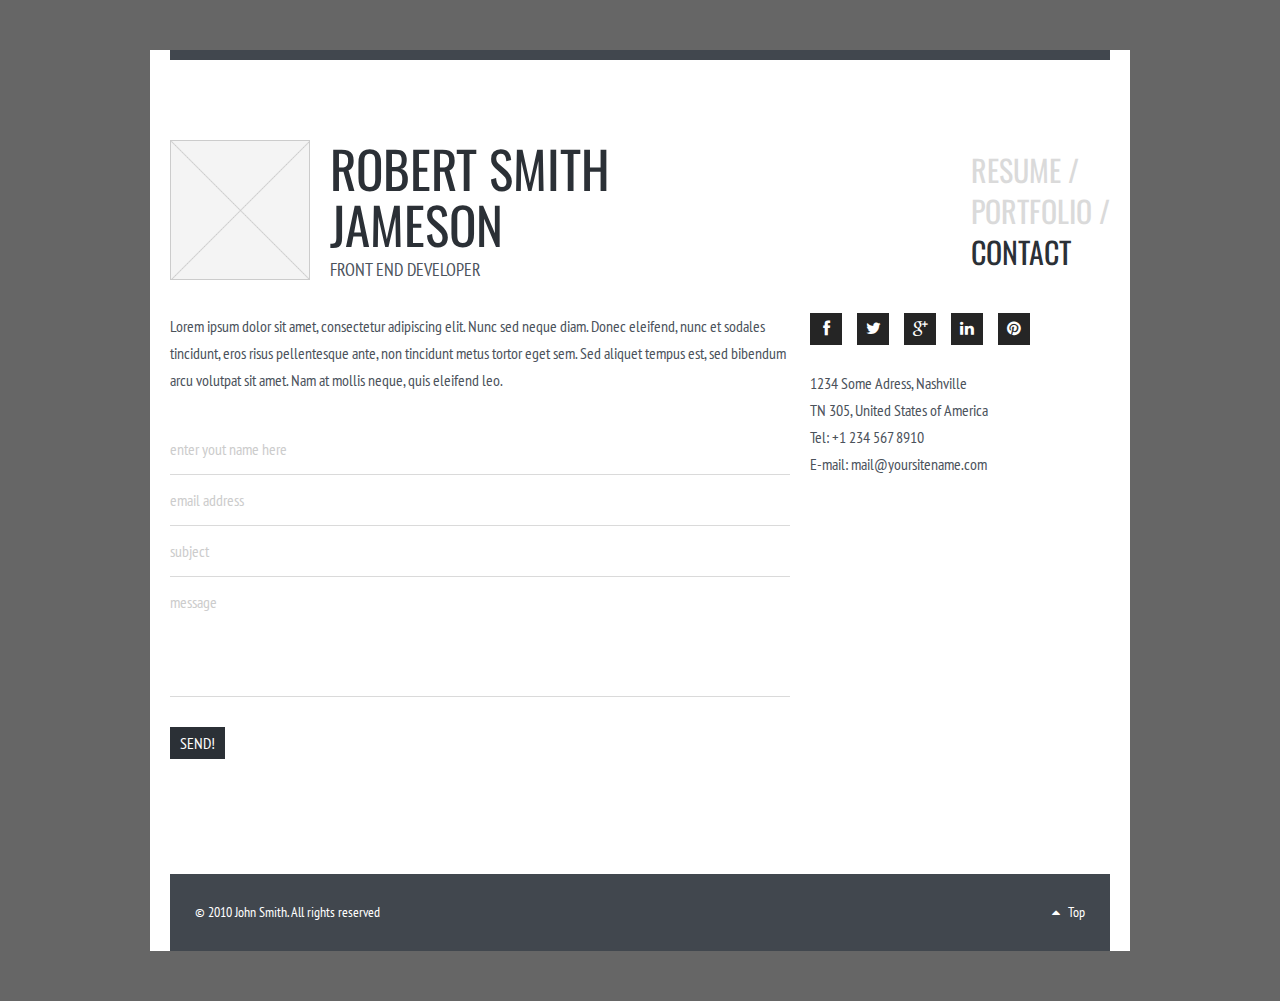
==== contact.html @ 9da86551 "initial" ====
<!DOCTYPE html>
<html class="no-js">
<head>

	<meta charset="utf-8">
    <meta name="viewport" content="width=device-width, initial-scale=1, maximum-scale=1, user-scalable=0"/> 
	<meta http-equiv="X-UA-Compatible" content="IE=edge,chrome=1,requiresActiveX=true">
    
    
	<title> Robert Smith Jameson :: Contact </title>
	<meta name="description" content=" add description  ... ">
    
    <!-- /// Favicons ////////  -->
    <link rel="apple-touch-icon-precomposed" sizes="144x144" href="apple-touch-icon-144-precomposed.png">
    <link rel="shortcut icon" href="favicon.png">


	<!-- /// Template CSS ////////  -->
    <link rel="stylesheet" href="_layout/css/base.css">
    <link rel="stylesheet" href="_layout/css/grid.css">
    <link rel="stylesheet" href="_layout/css/elements.css">
    <link rel="stylesheet" href="_layout/css/layout.css">

	<!-- /// JS Plugins CSS ////////  -->
    <link rel="stylesheet" href="_layout/js/bxslider/jquery.bxslider.css">
    <link rel="stylesheet" href="_layout/js/magnificpopup/magnific-popup.css">
    
    <!-- /// Skin CSS ////////  -->
    <!-- <link rel="stylesheet" href="_layout/css/skins/default.css"> -->
    <!-- <link rel="stylesheet" href="_layout/css/skins/blue.css"> -->
    <!-- <link rel="stylesheet" href="_layout/css/skins/green.css"> -->
    <!-- <link rel="stylesheet" href="_layout/css/skins/orange.css"> -->
    <!-- <link rel="stylesheet" href="_layout/css/skins/purple.css"> -->
    <!-- <link rel="stylesheet" href="_layout/css/skins/red.css"> -->
    
    <!-- /// Google Fonts ////////  -->
    <link rel="stylesheet" href="http://fonts.googleapis.com/css?family=Open+Sans:300,400,600,700">
    <link rel="stylesheet" href="http://fonts.googleapis.com/css?family=Oswald:400,300,700">
    <link rel="stylesheet" href="http://fonts.googleapis.com/css?family=PT+Sans+Narrow:400,700">
    
    <!-- /// FontAwesome Icons 4.0.3 ////////  -->
	<link rel="stylesheet" href="_layout/css/fontawesome/font-awesome.min.css">
    

    <!-- /// Modernizr ////////  -->
    <script src="_layout/js/modernizr-2.6.2.min.js"></script>
 
</head>
<body>

	
	
    <noscript>
    	<p class="javascript-required"> 
        	You seem to have Javascript disabled. 
            This website needs javascript in order to function properly.
		</p>
    </noscript>
    	
	<!--[if lte IE 8]>
        <p class="browser-update">
        	You are using an <strong>outdated</strong> browser. Please 
        	<a href="http://windows.microsoft.com/en-us/internet-explorer/download-ie">upgrade your browser</a> 
            to improve your experience.
		</p>
    <![endif]-->
 
	<div id="wrap">
	
		<div id="header">
        
		<!-- /// HEADER  //////////////////////////////////////////////////////////////////////////////////////////////////////////// -->				                	
            
            <div class="row cv-section">
                <div class="span6">
                    
                    <div class="cv-section-title">
                        
                        <img src="_content/140x140.png" alt="">
                        
                        <h1>Robert Smith Jameson</h1>
                        <p>Front End Developer</p>
                        
                    </div><!-- end .cv-section-title -->
                    
                </div><!-- end .span6 -->
                <div class="span6">
                    
                    <div class="cv-item">
                        
                        <!-- // Menu // -->
                        <ul class="menu">
                            <li>
                                <a href="index.html">Resume /</a>
                            </li>
                            <li>
                                <a href="portfolio.html">Portfolio /</a>
                            </li>
                            <li class="current">
                                <a href="contact.html">Contact</a>
                            </li>
                        </ul>
                        
                    </div><!-- end .cv-item -->
                    
                </div><!-- end .span6 -->
            </div><!-- end .cv-section -->		

		<!-- //////////////////////////////////////////////////////////////////////////////////////////////////////////////////////// -->

		</div><!-- end #header -->
		<div id="content">
		
		<!-- /// CONTENT  /////////////////////////////////////////////////////////////////////////////////////////////////////////// -->

			<div class="row cv-section">
            	<div class="span8">
                	
                    <p>Lorem ipsum dolor sit amet, consectetur adipiscing elit. Nunc sed neque diam. Donec eleifend, nunc et sodales 
                    tincidunt, eros risus pellentesque ante, non tincidunt metus tortor eget sem. Sed aliquet tempus est, sed bibendum 
                    arcu volutpat sit amet. Nam at mollis neque, quis eleifend leo.</p>
                    
                    <form class="fixed" id="contact-form"  name="contact-form" method="post" action="_layout/php/send.php"> 
                        <fieldset>
                            
                            <div id="formstatus"></div>
                                    
                            <input class="span8" id="name" type="text" name="name" value="" placeholder="enter yout name here">
                        
                            <input class="span8" id="email" type="text" name="email" value="" placeholder="email address">
                            
                            <input class="span8" id="subject" type="text" name="subject" value="" placeholder="subject">
                            
                            <textarea class="span8" id="message" name="message" rows="50" cols="25" placeholder="message"></textarea>
                            
                            <input id="submit" type="submit" name="submit" value="Send!">
                               
                        </fieldset>
                    </form>
                    
                </div><!-- end .span8 -->
                <div class="span4">
                	
                    <div class="social-media fixed">
                    	
                        <a href="#" class="facebook-icon social-icon">
                            <i class="fa fa-facebook"></i>
                        </a>
                        
                        <a href="#" class="twitter-icon social-icon">
                            <i class="fa fa-twitter"></i>
                        </a>
                        
                        <a href="#" class="googleplus-icon social-icon">
                            <i class="fa fa-google-plus"></i>
                        </a>
                        
                        <a href="#" class="linkedin-icon social-icon">
                            <i class="fa fa-linkedin"></i>
                        </a>
                        
                        <a href="#" class="pinterest-icon social-icon">
                            <i class="fa fa-pinterest"></i>
                        </a>
                        
                    </div><!-- end .social-media -->
                    
                    <address>
                    	1234 Some Adress, Nashville<br>
						TN 305, United States of America<br>
						Tel: +1 234 567 8910<br>
						E-mail: <a href="mailto:mail@yoursitename.com">mail@yoursitename.com</a>
                    </address>
                    
                </div><!-- end .span4 -->
            </div><!-- end .row -->
            
		<!-- //////////////////////////////////////////////////////////////////////////////////////////////////////////////////////// -->

		</div><!-- end #content -->
		<div id="footer">
		
		<!-- /// FOOTER     ///////////////////////////////////////////////////////////////////////////////////////////////////////// -->

			<div class="row">
            	<div class="span12">
                	
                    <p>&copy; 2010 John Smith. <span class="hidden-phone">All rights reserved</span></p>
                    
                    <a id="back-to-top" href="#">
                    	<i class="fa fa-caret-up"></i>
                        Top
                    </a>
                    
                </div><!-- end .span12 -->
            </div><!-- end .row -->
            
		<!-- //////////////////////////////////////////////////////////////////////////////////////////////////////////////////////// -->

		</div><!-- end #footer -->
		
	</div><!-- end #wrap -->    


    <!-- /// jQuery ////////  -->
	<script src="_layout/js/jquery-2.1.0.min.js"></script>
  
    <!-- /// ViewPort ////////  -->
	<script src="_layout/js/viewport/jquery.viewport.js"></script>
    
    <!-- /// Easing ////////  -->
	<script src="_layout/js/easing/jquery.easing.1.3.js"></script>

    <!-- /// SimplePlaceholder ////////  -->
	<script src="_layout/js/simpleplaceholder/jquery.simpleplaceholder.js"></script>

    <!-- /// Fitvids ////////  -->
    <script src="_layout/js/fitvids/jquery.fitvids.js"></script>
    
    <!-- /// Superfish Menu ////////  -->
	<script src="_layout/js/superfish/hoverIntent.js"></script>
    <script src="_layout/js/superfish/superfish.js"></script>
    
    <!-- /// bxSlider ////////  -->
	<script src="_layout/js/bxslider/jquery.bxslider.min.js"></script>
    
   	<!-- /// Magnific Popup ////////  -->
	<script src="_layout/js/magnificpopup/jquery.magnific-popup.min.js"></script>
    
    <!-- /// Isotope ////////  -->
	<script src="_layout/js/isotope/isotope.pkgd.min.js"></script>
    <script src="_layout/js/isotope/imagesloaded.pkgd.min.js"></script>
    
    <!-- /// Parallax ////////  -->
	<script src="_layout/js/parallax/jquery.parallax.min.js"></script>	
	
	<!-- /// EasyPieChart ////////  -->
	<script src="_layout/js/easypiechart/jquery.easypiechart.min.js"></script>
    
    <!-- /// Easy Tabs ////////  -->
    <script src="_layout/js/easytabs/jquery.easytabs.min.js"></script>	
    
    <!-- /// Form validate ////////  -->
    <script src="_layout/js/jqueryvalidate/jquery.validate.min.js"></script>
    
	<!-- /// Form submit ////////  -->
    <script src="_layout/js/jqueryform/jquery.form.min.js"></script>
    
    <!-- /// gMap ////////  -->
	<script src="http://maps.google.com/maps/api/js?sensor=false"></script>
	<script src="_layout/js/gmap/jquery.gmap.min.js"></script>
    


	<!-- /// Custom JS ////////  -->
	<script src="_layout/js/plugins.js"></script>	
	<script src="_layout/js/scripts.js"></script>

</body>
</html>
---- _layout/css/base.css ----
/**
 * Name: base.css
 * Version: 1.0.0
 *	
 *	-
 *
 *	T.O.C
 *	
 *	#CssReset
 *	#Typography
 *		#Links
 *		#Lists
 *		#Images
 *		#Tables
 *		#Forms
 *		#Misc
 */


/* ==========================================================================
   #CssReset
   ========================================================================== */

	html, body, div, span, applet, object, iframe,
	h1, h2, h3, h4, h5, h6, p, blockquote, pre,
	a, abbr, acronym, address, big, cite, code,
	del, dfn, em, img, ins, kbd, q, s, samp,
	small, strike, strong, sub, sup, tt, var,
	b, u, i, center,
	dl, dt, dd, ol, ul, li,
	fieldset, form, label, legend,
	table, caption, tbody, tfoot, thead, tr, th, td,
	article, aside, canvas, details, embed, 
	figure, figcaption, footer, header, hgroup, 
	menu, nav, output, ruby, section, summary,
	time, mark, audio, video {
		margin: 0;
		padding: 0;
		border: 0;
		font-size: 100%;
		font: inherit;
		vertical-align: baseline;
	}
	
	/* HTML5 display-role reset for older browsers */
	
	article, 
	aside, 
	details, 
	figcaption, 
	figure, 
	footer, 
	header, 
	hgroup, 
	menu, 
	nav, 
	section {
		display: block;
	}
	
	body {
		line-height: 1;
	}
	
	ol, 
	ul {
		list-style: none;
	}
	
	blockquote, 
	q {
		quotes: none;
	}
	
	blockquote:before, 
	blockquote:after,
	q:before, 
	q:after {
		content: "";
		content: none;
	}
	
	table {
		border-collapse: collapse;
		border-spacing: 0;
	}
	
	/**
	 * 1. Always force vertical scroll
	 * 2. Prevent iOS text size adjust after orientation change, without disabling user zoom.
	 */
	
	html { 
		font-size: 100%; 
		overflow-y: scroll; /* 1  */ 
		-ms-text-size-adjust: 100%; /* 2 */
    	-webkit-text-size-adjust: 100%; /* 2 */
		-webkit-font-smoothing: antialiased; 
	}


/* ==========================================================================
   #Typography
   ========================================================================== */
   
	body {
		background-color: #666;
		
		/*
		background: url(../images/bg-body.png) repeat top left;
		background: url(../images/bg-body2.png) repeat top left;
		background: url(../images/bg-body3.png) repeat top left;
		background: url(../images/bg-body4.png) repeat top left;
		background: url(../images/bg-body5.png) repeat top left;
		background: url(../images/bg-body6.png) repeat top left;
		background: url(../images/bg-body7.png) repeat top left;
		background: url(../images/bg-body8.png) repeat top left;
		background: url(../images/bg-body9.png) repeat top left;
		background: url(../images/bg-body10.png) repeat top left;
		background: url(../images/bg-body11.png) repeat top left;
		background: url(../images/bg-body12.png) repeat top left;
		background: url(../images/bg-body13.png) repeat top left;
		background: url(../images/bg-body14.png) repeat top left;
		background: url(../images/bg-body15.png) repeat top left;
		background: url(../images/bg-body16.png) repeat top left;
		background: url(../images/bg-body17.png) repeat top left;
		background: url(../images/bg-body18.png) repeat top left;
		background: url(../images/bg-body19.png) repeat top left;
		background: url(../images/bg-body20.png) repeat top left;
		*/
		
		color: #4b525b;
		font: 16px 'PT Sans Narrow', sans-serif;
		line-height: 27px;	
	}
	
	h1, 
	h2, 
	h3, 
	h4, 
	h5, 
	h6 {
		color: #2b3036;
		font-family: 'Oswald', sans-serif;
		font-weight: normal; 
	}
		
	h1 a, 
	h2 a, 
	h3 a, 
	h4 a, 
	h5 a, 
	h6 a { 
		font-weight: inherit; 
	}
	
	h1 {
		margin-bottom: 14px; 	 
		font-size: 28px; 
		line-height: 50px; 
	}
	
	h2 { 
		margin-bottom: 10px;	
		font-size: 22px; 
		line-height: 40px;  
	}
	
	h3 { 
		margin-bottom: 8px;
		font-size: 18px; 
		line-height: 34px;   
	}
	
	h4 {
		margin-bottom: 4px; 
		font-size: 16px; 
		line-height: 30px;   
	}
	
	h5 { 
		font-size: 14px; 
		line-height: 24px; 
	}
	
	h6 { 
		font-size: 12px; 
		line-height: 21px; 
	}
	
	p { margin-bottom: 30px; }
	em { font-style: italic; }
	strong { font-weight: bold; }
	small { font-size: 90%; }
	
	sub { 
		vertical-align: sub; 
		font-size: 75%; 
	}
	
	sup { 
		vertical-align: super; 
		font-size: 75%; 
	}
	
	abbr[title] {  
		border-bottom: 1px dotted #999; 
		cursor: help;
	}
	
	address { 
		display: block; 
		margin-bottom: 20px; 
	}
	
	address a { color: #4b525b; }
	
	blockquote {}
	
	blockquote p { font-style: italic; }
	
	blockquote span { 
		display: block;
		margin-top: 5px;
		color: #999999;  
	}
	
	blockquote span:before { content: '\2013 \00A0'; }

	hr { 
		height: 0; 
		border: solid #efefef; 
		border-width: 1px 0 0 0;
		margin: 30px 0;
	}

	code, 
	pre { 
		-webkit-border-radius: 3px;
			    border-radius: 3px;	
		font-family: Monaco, Menlo, Consolas, "Courier New", monospace;			
	}
	
	code { 
		padding: 1px 4px;
		border: 1px solid #e1e1e8;
		background-color: #f7f7f7;  
		color: #d14;  
	}
	
	pre { 
		display: block;
		padding: 20px;
		border: 1px solid #e1e1e8;   
		margin-bottom: 20px;
		overflow-x: auto; 
		white-space: pre-wrap;
		background-color: #f7f7f7; 
	}
	
	/* Typography Helper Classes */
	
	/**
	 * <div class="hr"></div> acts like an <hr />
	 */
	
	.hr { 
		border-top: 1px solid #efefef;  
		margin: 30px 0;
	}
	
	.text-left { text-align: left; }
	.text-right { text-align: right; }
	.text-center { text-align: center; }
	
	.text-highlight { 
		padding: 1px 5px; 
		background-color: #d5edf8; 
		color: #111111; 
	}

	.text-uppercase { text-transform: uppercase; }
	
	.mute{ color: #aaa; }
	
	p.last,
	h1.last,
	h2.last,
	h3.last,
	h4.last,
	h5.last,
	address.last { margin-bottom: 0; }
	
/* #Links
   ========================================================================== */
	
	a, 
	a:visited { 
		color: #346699; 
		text-decoration: none; 
	}
	
   /**
	* 1. Remove the gray background color from active links in IE 10.
	*/
	
	a:active {
 		background: transparent; /* 1 */
	}
	
	a:hover, 
	a:focus { 
		text-decoration: underline;
		outline: none; 
	}	
	
/* #Lists
   ========================================================================== */
	
	ul, 
	ol { 
		margin-bottom: 20px;
		list-style-position: inside; 
	}
	
	ul ul, 
	ul ol, 
	ol ol, 
	ol ul { 
		margin-left: 30px; 
		margin-bottom: 0; 
	}
	
	li {}
	
	ul { list-style-type: disc; }
	ol { list-style-type: decimal; }
	
	/* List Helper Classes */

	ul.last,
	ol.last { margin-bottom:0; }

/* #Images
   ========================================================================== */
	
	img {
		border: none; 
	}
	
	/* Images Helper Classes */
	
	.img-align-left { 
		float: left;
		margin: 5px 10px 0 0;  
	}
	
	.img-align-right { 
		float: right;
		margin: 5px 0 0 10px; 
	}

/* #Tables
   ========================================================================== */

	table { 
		width: 100%;
		margin-bottom: 20px; 
		border-collapse: collapse; 
		border-spacing: 0; 
		background-color: transparent; 
	}
	
	caption { 
		margin: 20px 0;
		text-align: center; 
	}

	table th, 
	table td {
		padding: 15px 8px; 
		border-top: 1px solid #dadada;
		text-align: center;
		vertical-align: top; 
	}
	
	table th { 
		border-top: none;
		background-color: #c9c9c9;
		color: #fff;
		font-family: 'Oswald', sans-serif;
		font-size: 18px;  
	}
	
	table thead th { vertical-align: bottom; }
	
/* #Forms
   ========================================================================== */

	form {}
	
	fieldset {}
	
	form p {}
	
	label {
		display: block;
		margin-bottom: 5px;
	}

	label span { color: #ff0000; }
	
	select,
	button,
	input[type="button"],
	input[type="reset"],
	input[type="submit"],
	input[type="radio"],
	input[type="checkbox"] {
	  cursor: pointer;
	}
	
	input,
	textarea,
	select {
		display: block;
		max-width: 100%;
		-webkit-box-sizing: border-box;
		   -moz-box-sizing: border-box;
				box-sizing: border-box;
		padding: 6px 10px;
		border: 1px solid #ddd;
		margin-bottom: 10px;
		background: #fff;
		color: #666;
		font: 16px 'PT Sans Narrow', sans-serif; 
	}
	
	input[type="text"]:focus,
	input[type="email"]:focus,
	input[type="url"]:focus,
	textarea:focus {
		border-color: #888;
  		outline: none;	
	}
	
	select { height: 32px; }
	
	select:focus {
	  outline: thin dotted #333;
	  outline: 5px auto -webkit-focus-ring-color;
	  outline-offset: -2px;
	}
	
	textarea { 
		height: 120px;
		overflow: auto; 
	}

	.radio,
	.checkbox {
		min-height: 18px;
		padding-left: 18px;
	}
	
	.radio input[type="radio"],
	.checkbox input[type="checkbox"] {
		float: left;
		margin-left: -18px;
	}
	
	input:-moz-placeholder,
	textarea:-moz-placeholder {
		color: #ccc;
	}
	
	input:-ms-input-placeholder,
	textarea:-ms-input-placeholder {
		color: #ccc;
	}
	
	input::-webkit-input-placeholder,
	textarea::-webkit-input-placeholder {
		color: #ccc;
	}

/* #Misc
   ========================================================================== */
---- _layout/css/grid.css ----
/**
 * Name: grid.css
 * Version: 1.0.0
 *	
 *	-
 *
 *	T.O.C
 *	
 *	#Base Grid
 *  #Large Display
 *	#Tablet (Portrait)
 *  #Mobile (Portrait and landscape)
 *  #Align
 *	#Responsive Images and embeds
 *	#Clearing
 *  #ResponsiveFormInputs
 */
 

/* ==========================================================================
   #Base Grid
   ========================================================================== */

	.row { 
		position: relative; 
		width: 940px; 
		margin: 0 auto;
	}
	
	.row .row { 
		width: auto; 
		margin: 0;
	 }

 	.span1, 
	.span2, 
	.span3, 
	.span4, 
	.span5, 
	.span6, 
	.span7, 
	.span8, 
	.span9, 
	.span10, 
	.span11, 
	.span12 { float: left; }

	.span1 { 
		width: 60px;  
		margin-left: 20px; 
	}
	
	.span2 { 
		width: 140px; 
		margin-left: 20px; 
	}
	
	.span3 { 
		width: 220px; 
		margin-left: 20px; 
	}
	
	.span4 { 
		width: 300px;
		margin-left: 20px; 
	}
	
	.span5 { 
		width: 380px; 
		margin-left: 20px; 
	}
	
	.span6 { 
		width: 460px; 
		margin-left: 20px; 
	}
	
	.span7 { 
		width: 540px; 
		margin-left: 20px; 
	}
	
	.span8 { 
		width: 620px; 
		margin-left: 20px; 
	}
	
	.span9 { 
		width: 700px; 
		margin-left: 20px; 
	}
	
	.span10 { 
		width: 780px; 
		margin-left: 20px; 
	}
	
	.span11 { 
		width: 860px; 
		margin-left: 20px; 
	}
	
	.span12 { 
		width: 940px; 
		margin-left: 20px; 
	}
	
	.span1:first-child, 
	.span2:first-child, 
	.span3:first-child, 
	.span4:first-child, 
	.span5:first-child, 
	.span6:first-child, 
	.span7:first-child, 
	.span8:first-child, 
	.span9:first-child, 
	.span10:first-child, 
	.span11:first-child, 
	.span12:first-child { margin-left: 0; }
 
	.visible-phone { display: none !important; }
	.visible-tablet { display: none !important; }
	.hidden-desktop { display: none !important; }
	.visible-desktop { display: inherit !important; } 

/* ==========================================================================
   #Large Display
   ========================================================================== */

	@media (min-width: 1400px) {
	
		.row { width: 1170px; }
	
		.span1 { 
			width: 70px;  
			margin-left: 30px; 
		}
		
		.span2 { 
			width: 170px; 
			margin-left: 30px; 
		}
		
		.span3 { 
			width: 270px; 
			margin-left: 30px; 
		}
		
		.span4 { 
			width: 370px; 
			margin-left: 30px; 
		}
		
		.span5 { 
			width: 470px; 
			margin-left: 30px; 
		}
		
		.span6 { 
			width: 570px; 
			margin-left: 30px; 
		}
		
		.span7 { 
			width: 670px; 
			margin-left: 30px; 
		}
		
		.span8 { 
			width: 770px; 
			margin-left: 30px; 
		}
		
		.span9 { 
			width: 870px; 
			margin-left: 30px; 
		}
		
		.span10 { 
			width: 970px;
			margin-left: 30px;
		}
		
		.span11 { 
			width: 1070px; 
			margin-left: 30px; 
		}
		
		.span12 { 
			width: 1170px;
			margin-left: 30px; 
		}
		
	}
 
/* ==========================================================================
   #Tablet (Portrait)
   ========================================================================== */

	@media (min-width: 768px) and (max-width: 979px) {
		
		.row { width: 705px; }
	
		.span1 { 
			width: 45px;  
			margin-left: 15px; 
		}
		
		.span2 { 
			width: 105px; 
			margin-left: 15px; 
		}
		
		.span3 { 
			width: 165px; 
			margin-left: 15px; 
		}
		
		.span4 { 
			width: 225px; 
			margin-left: 15px; 
		}
		
		.span5 { 
			width: 285px; 
			margin-left: 15px; 
		}
		
		.span6 { 
			width: 345px; 
			margin-left: 15px; 
		}
		
		.span7 { 
			width: 405px; 
			margin-left: 15px; 
		}
		
		.span8 { 
			width: 465px; 
			margin-left: 15px; 
		}
		
		.span9 { 
			width: 525px; 
			margin-left: 15px; 
		}
		
		.span10 { 
			width: 585px;
			margin-left: 15px; 
		}
		
		.span11 { 
			width: 645px; 
			margin-left: 15px; 
		}
		
		.span12 { 
			width: 705px;
			margin-left: 15px; 
		}
		
		.hidden-desktop { display: inherit !important; } 
		.visible-desktop { display: none !important; }
		.visible-tablet { display: inherit !important; } 
		.hidden-tablet { display: none !important; }
		
	}

/* ==========================================================================
   #Mobile (Portrait and Landscape )
   ========================================================================== */

	@media (max-width: 767px) {
		
		.row { width: auto; }
		
		.span1,
		.span2,
		.span3,
		.span4,
		.span5,
		.span6,
		.span7,
		.span8,
		.span9,
		.span10,
		.span11,
		.span12 { 
			float: none;
			display: block;
			width: 100%;
			-webkit-box-sizing: border-box;
			   -moz-box-sizing: border-box;
					box-sizing: border-box;
			margin-left: 0;
		}
		
		.hidden-desktop { display: inherit !important; }
		.visible-desktop { display: none !important; }
		.visible-phone { display: inherit !important; }
		.hidden-phone { display: none !important; }
		
	}
	
/* ==========================================================================
   #Align
   ========================================================================== */

	.float-left { float: left; }
	.float-right { float: right; }

/* ==========================================================================
   #Responsive Images and Embeds
   ========================================================================== */

	.responsive-img { 
		max-width: 100%; 
		height: auto; 
	}
	
	/**
 	 * 1. 16/9 ratio
 	 */
	 
	.responsive-embed {
		position: relative;
		overflow: hidden;
		height: 0;
		padding: 0;
		padding-bottom: 56.25%; /* 1 */	
		margin-bottom: 20px;
	}

	.responsive-embed iframe,
	.responsive-embed object,
	.responsive-embed embed {
		position: absolute;
		top: 0;
		left: 0;
		width: 100%;
		height: 100%;
	}

/* ==========================================================================
   #Clearing
   ========================================================================== */

	/**
 	 * Automatically Clear Fix rows
 	 */
	 
	.row:after {
		visibility: hidden;
		display: block;
		font-size: 0;
		content: " ";
		clear: both;
		height: 0;
	}

	/**
 	 * Clear Fix hack
	 * Usage:  add  class="fixed"  to div's that have floated elements in them
 	 */
	 
	.fixed:after {
		visibility: hidden;
		display: block;
		font-size: 0;
		content: " ";
		clear: both;
		height: 0;
	}
	
	/**
 	 * Clear content
	 * Usage:  <br class="clear"> 
 	 */	
	 
	.clear {
      clear: both;
      display: block;
      overflow: hidden;
      visibility: hidden;
      width: 0;
      height: 0;
	} 
	
/* ==========================================================================
   #ResponsiveFormInputs
   ========================================================================== */
	
	/**
	 * 1. Reset float inherited from .span*	
 	 * 2. Reset margin-left inherited from .span*
 	 */
	 
	input.span1,
	textarea.span1,
	select.span1,
	input.span2,
	textarea.span2,
	select.span2,
	input.span3,
	textarea.span3,
	select.span3,
	input.span4,
	textarea.span4,
	select.span4,
	input.span5,
	textarea.span5,
	select.span5,
	input.span6,
	textarea.span6,
	select.span6,
	input.span7,
	textarea.span7,
	select.span7,
	input.span8,
	textarea.span8,
	select.span8,
	input.span9,
	textarea.span9,
	select.span9,
	input.span10,
	textarea.span10,
	select.span10,
	input.span11,
	textarea.span11,
	select.span11,
	input.span12,
	textarea.span12,
	select.span12 {
		float: none; 	/* 1 */
		margin-left: 0; /* 2 */
	}
---- _layout/css/elements.css ----
/**
 * Name: elements.css
 * Version: 1.0.0
 *	
 *	-
 *
 *	T.O.C
 *	
 *	#Accordions
 *  #Alerts
 *  #Back to top
 *	#Buttons
 *	#Callout Boxes
 *	#Custom Lists
 *	#Dividers
 *	#Google Maps
 *	#Icon Boxes
 *	#Milestones
 *	#Parallax
 *	#Pie charts
 *	#Pricing Tables
 *	#ProgressBars
 *	#SocialMedia
 *	#Styled Tables
 *	#Tabs
 *	#Testimonials
 */

/* ==========================================================================
   #Accordions
   ========================================================================== */

	/* Accordeon & Toggles */
	
	.accordion,
	.toggle { margin-bottom: 30px; }

	.accordion-item,
	.toggle-item { margin-bottom: 10px; }

	.accordion-item-toggle,
	.toggle-item-toggle {
		position: relative;
		display: block;
		padding: 15px 20px;
		border: 1px solid #dadada;
	}
	
	a.accordion-item-toggle,
	a.toggle-item-toggle { color: #4b525b; }
	
	.accordion-item-toggle:after,
	.toggle-item-toggle:after {
		position: absolute;
		top: 15px;
		right: 15px;
		font-size: 18px;
		content: "+";
	}
	
	.accordion-item-toggle.active:after,
	.toggle-item-toggle.active:after { content: "-"; }
	
	.accordion-item-toggle:hover,
	.accordion-item-toggle.active,
	.toggle-item-toggle:hover,
	.toggle-item-toggle.active {
		border-color: #2b3036;
		text-decoration: none; 
	}
	
	.accordion-item-content,
	.toggle-item-content { 
		padding: 15px 20px; 
		display: none; 
	}
	
	/*
	 * 1. Clearfix hack 
	 */
	.accordion-item-content:after,
	.toggle-item-content:after { /* 1 */
		visibility: hidden;
		display: block;
		font-size: 0;
		content: " ";
		clear: both;
		height: 0;
	}

	@media (max-width: 767px) {
 
	}

/* ==========================================================================
   #Alerts
   ========================================================================== */

	.alert {
		padding: 13px 15px;
		border: 1px solid #d1d1d1;
		border-radius: 3px;
		-webkit-box-shadow: 0 1px 2px 0 rgba(0, 0, 0, 0.1);
		        box-shadow: 0 1px 2px 0 rgba(0, 0, 0, 0.1);
		margin-bottom: 30px;
		background-color: #f8f8f8;
	}
	
	.alert i {
		position: relative;
		top: 1px;
		margin-right: 7px;
		font-size: 16px;
	}
	
	.alert.info {
		border: 1px solid #86cde3;
		background-color: #cce9f2;
		color: #3194b1;
	}
	
	.alert.success {
		border: 1px solid #b3cda1;
		background-color: #d8f1c6;
		color: #749958;
	}
	
	.alert.error {
		border: 1px solid #e1a1a1;
		background-color: #f9d9d9;
		color: #b55454;
	}
	
	.alert.warning {
		border: 1px solid #d1c9ae;
		background-color: #fbf4dd;
		color: #978c68;
	} 

/* ==========================================================================
   #Back to top
   ========================================================================== */

	#back-to-top {
		position: absolute;
		right: 25px;
		bottom: 25px;
		color: #fff;
		font-size: 14px;
		text-decoration: none;		
		cursor: pointer;
	}
	
	#back-to-top i {
		margin-right: 5px;
		font-size: 14px;
	}
	
	@media (max-width: 767px) {
			
		#back-to-top { right: 65px; }
		
	}

/* ==========================================================================
   #Buttons
   ========================================================================== */

	.btn { 
		display: inline-block; 
		padding: 6px 12px; 
		border: 1px solid #2b3036;
		margin: 0 5px 20px 0;
		background-color: #fff;
		line-height: 18px; 
		text-decoration: none !important;
		cursor: pointer;
		-webkit-transition: all 0.3s;
			 -o-transition: all 0.3s;
				transition: all 0.3s;	
	}
	
	a.btn { color: #2b3036; }
	
	.btn:focus { outline: none; }
	
	.btn-large {
		padding: 12px 24px;
		font-size: 18px;
	}
	
	.btn i,
	.btn-large i { 
		float: left; 
		margin: 2px 8px 0 -4px;
		font-size: 14px; 
		line-height: 14px; 
	}
	
	.btn:hover {
		background: #2b3036;
		color: #fff;
	}

	/* Buton Colors */		
	
	.btn-black {
		border: 1px solid #464646;
		background-color: #464646;
		color: #fff;
	}
	
	a.btn-black { color: #fff; }
	.btn-black:hover { background: #535353; }
	
	.btn-blue {
		border: 1px solid #1f70ad;
		background-color: #2778c8;
		color: #fff;
	}
	
	a.btn-blue { color: #fff; }
	.btn-blue:hover { background: #287fc8; }

	.btn-red {
		border: 1px solid #b23730;
		background-color: #c74039;
		color: #fff;
	}
	
	a.btn-red { color: #fff; }
	.btn-red:hover { background: #ce4640; }

	.btn-green {
		border: 1px solid #819633;
		background-color: #8da046;
		color: #fff;
	}
	
	a.btn-green{ color: #fff; }
	.btn-green:hover { background: #93a749; }
	
/* ==========================================================================
   #Callout Boxes
   ========================================================================== */

	.callout-box {
		padding: 30px 20px;
		margin-bottom: 30px;
		background-color: #888;
		color: #fff;
	}
	
	/**
 	 * Callout box with one background image
 	 *
	 * 1. background-image must be supplied using inline css as it is different for every .callout-box
	 *
	 */
	 
	.callout-box.bg-img {
		background-repeat: no-repeat; /* 1 */ 
		background-position: center center;
		-webkit-background-size: cover;
				background-size: cover;
		color: #fff;
	}
	
	/**
 	 * Callout box with repeating background image
 	 *
	 * 1. background-image must be supplied using inline css as it is different for every .callout-box
	 *
	 */
	 
	.callout-box.bg-pattern {
		background: repeat top left; /* 1 */	
		color: #fff;
	}
	
	.callout-box.bordered {
		border: 1px solid #efefef;
		background-color: #f5f5f5;
	}
	
	/**
 	 * Callout box grid system
 	 *
	 * 1. overwriting inherited .row width to 100% in order to make it fluid
	 *
	 */
	
	.callout-box .row { 
		width: 100%; /* 1 */ 
	}
	
	.callout-box .span1,
	.callout-box .span2,
	.callout-box .span3,
	.callout-box .span4,
	.callout-box .span5,
	.callout-box .span6,
	.callout-box .span7,
	.callout-box .span8,
	.callout-box .span9,
	.callout-box .span10,
	.callout-box .span11,
	.callout-box .span12 {
		-webkit-box-sizing: border-box;
		   -moz-box-sizing: border-box;
				box-sizing: border-box;
		padding: 0 10px;
		margin: 0;	
	}
	
	.callout-box .span12 { width: 100%; }
	.callout-box .span11 { width: 91.6666666667%; }
	.callout-box .span10 { width: 83.3333333333%; }
	.callout-box  .span9 { width: 75%; }
	.callout-box  .span8 { width: 66.6666666667%; }
	.callout-box  .span7 { width: 58.3333333333%; }
	.callout-box  .span6 { width: 50%; }
	.callout-box  .span5 { width: 41.6666666667%; }
	.callout-box  .span4 { width: 33.3333333333%; }
	.callout-box  .span3 { width: 25%; }
	.callout-box  .span2 { width: 16.66666666666667%; }
	.callout-box  .span1 { width: 8.333333333333333%; }
  
	@media (max-width: 767px) {
	
		.callout-box .span1,
		.callout-box .span2,
		.callout-box .span3,
		.callout-box .span4,
		.callout-box .span5,
		.callout-box .span6,
		.callout-box .span7,
		.callout-box .span8,
		.callout-box .span9,
		.callout-box .span10,
		.callout-box .span11,
		.callout-box .span12 { width: 100%; }
	  
	}

/* ==========================================================================
   #Custom Lists
   ========================================================================== */

	/**
 	 * Custom lists
 	 *
	 * 1. unstyled list
	 * 2. list with squares for bullets
	 * 3. list with discs for bullets
	 *
	 */
	 
	ul.unstyled { list-style-type: none; } /* 1 */
	ul.square { list-style-type: square; } /* 2 */
	ul.circle { list-style-type: circle; } /* 3 */
	
	/**
 	 * FontAwesome lists
 	 *
	 * 1. Check list
	 * 2. Plus list
	 * 3. Pin list
	 * 4. Fill circle list
	 *
	 */
	 
	ul.check,								/* 1 */
	ul.plus,								/* 2 */
	ul.pin,									/* 3 */
	ul.fill-circle { list-style: none; }	/* 4 */
	
	ul.check li:before,
	ul.plus li:before,
	ul.pin li:before,
	ul.fill-circle li:before { 
		position: relative;
		top: -2px;
		width: auto;
		height: auto;
		margin-right: 8px;
		color: #fdb020;
		font-family: 'FontAwesome';
		font-size: 10px;
		font-style: normal;
	}
	
	ul.fill-circle li:before { font-size: 7px; }
	
	ul.check li:before { content: ""; }
	ul.plus li:before { content: ""; }
	ul.pin li:before { content: ""; }
	ul.fill-circle li:before { content: ""; }	

/* ==========================================================================
   #Dividers
   ========================================================================== */

	.divider { margin: 30px 0; }
	
	.divider.single-line { border-top: 1px solid #e2e2e2; }
	
	.divider.double-line { border-top: 4px double #e2e2e2; }
	
	.divider.single-dotted {
		 height: 1px;
		 background: url(../images/bg-single-dotted.gif) repeat-x top left ;  
	}
	
	.divider.double-dotted { 
		height: 4px;
		background: url(../images/bg-double-dotted.gif) repeat-x top left; 
	}	

/* ==========================================================================
   #Google Maps
   ========================================================================== */

	.google-map { 
		min-height: 200px;
	}
	
	.map { 
		width: 100%; 
		min-height: 400px; 
		margin-bottom: 30px; 
	}	

/* ==========================================================================
   #Icon Boxes
   ========================================================================== */

/* Icon Box 1
   ========================================================================== */
   
	.icon-box-1 { 
		position: relative; 
		margin-bottom: 30px; 
	}
		
	.icon-box-1 > i { 
		float: left;
		display: block;
		color: #c9c9c9;
		font-size: 32px; 
		line-height: 32px; 
	} 
	
	.icon-box-1 > img { 
		float: left; 
		display: block; 
	}
	
	.icon-box-1 h4 a { color: #2b3036; } 
	
	.icon-box-1 .icon-box-content { margin-left: 42px; }
	
	.icon-box-1:hover > i { color: #2b3036; }

/* Icon Box 2
   ========================================================================== */
   
	.icon-box-2 { 
		position: relative; 
		margin-bottom: 30px; 
	}
		
	.icon-box-2 > i { 
		display: block;
		margin-bottom: 10px; 
		color: #c9c9c9; 
		font-size: 48px;
	}
	
	.icon-box-2 > img {
		margin-bottom:10px;
	}
	
	.icon-box-2 h4 a { color: #2b3036; } 
	
	.icon-box-2 .icon-box-content { }
	
	.icon-box-2:hover > i { color: #2b3036; }	

/* Icon Box 3
   ========================================================================== */
   
	.icon-box-3 { 
		position: relative; 
		margin-bottom: 30px; 
	}	
	
	.icon-box-3 > i { 
		float: left;
		margin-right: 10px;		 
		color: #c9c9c9;
		font-size: 32px; 
	} 
	
	.icon-box-3 > img { 
		float: left; 
		margin-right: 10px; 
	}
	
	.icon-box-3 h4 a { color: #2b3036; }  
	
	.icon-box-3 .icon-box-content { }
	
	.icon-box-3:hover > i { color: #2b3036; }

/* Icon Box 4
   ========================================================================== */
   
	.icon-box-4 { 
		position: relative; 
		margin: 30px 0; 
	}	
	
	/**
	 * 1. Android Browser 2.3 does not support % value for border-radius
	 * 2. Stop bg color from leaking outside the border	
	 */
	
	.icon-box-4 > i {
		position: absolute;	 
		z-index: 20; 
		left: 50%; 
		width: 60px; 
		height: 60px;
		border: 1px solid #969696;
		border-radius: 30px; /* 1 */
		-webkit-border-radius: 50%;
				border-radius: 50%;
		margin-top: -30px; 
		margin-left: -30px; 			
		background-color: #e1e1e1;
		background-clip: padding-box; /* 2 */		
		color: #444444;
		font-size: 32px;
		line-height: 60px;
		text-align: center; 
	}
	 
	.icon-box-4 .icon-box-content { 
		position: relative;
		z-index: 10;
		padding: 55px 40px 40px;
		border: 1px solid #e0e0e0; 
		-webkit-border-radius: 50%;
				border-radius: 3px; 
		margin-top: 16px;
		background-color: #f4f4f4;
		text-align: center; 
	}
	
	.icon-box-4 h4 a { color: #2b3036; } 

/* Icon Box 5
   ========================================================================== */
   
	.icon-box-5 { 
		position: relative; 
		margin-bottom: 30px; 
	}	
		
	.icon-box-5 > i { 
		position: absolute;
		z-index: 20; 
		top: 50%;
		left: 0; 
		width: 60px; 
		height: 60px;
		border: 1px solid #969696;
		border-radius: 30px;
		-webkit-border-radius: 50%;
				border-radius: 50%;
		margin-top: -30px; 
		background-color: #e1e1e1;
		background-clip: padding-box; 
		color: #444444;
		font-size: 32px;
		line-height: 60px;
		text-align: center;  
	} 
	
	.icon-box-5 .icon-box-content { 
		position: relative;
		z-index: 10;
		padding: 40px 40px 40px 55px;
		border: 1px solid #e0e0e0; 
		-webkit-border-radius: 3px;
				border-radius: 3px;
		margin-left: 30px;	
		background-color: #f4f4f4;
		text-align: center; 
	}
	
	.icon-box-5 h4 a { color: #2b3036; } 					

/* ==========================================================================
   #Milestones
   ========================================================================== */

	.milestone {
		position: relative;
		margin-bottom: 30px;
	}
	
	/*
	 * 1. Clearfix hack 
	 */
	.milestone:after { /* 1 */
		visibility: hidden;
		display: block;
		font-size: 0;
		content: " ";
		clear: both;
		height: 0;
	}
	
	.milestone i {
		float: left;
		z-index: 20;
		margin-right: 10px;
		font-size: 32px;
	}
	
	.milestone .milestone-content {
		float: left;
		z-index: 10;
		font-size: 26px;
		line-height: 32px;
	}
	
	.milestone .milestone-description { 
		font-size: 14px;
		line-height: 21px; 
	}
	
/* ==========================================================================
   #Parallax
   ========================================================================== */

	.parallax {
		overflow: hidden;
		margin-bottom: 30px;
		background-attachment: scroll;
		background-repeat: no-repeat;
		background-position: 50% 0;
		-webkit-background-size: cover;
				background-size: cover;		
	}
	
	.parallax.parallax-enabled { background-attachment: fixed !important; }
	
	/*
	 * 1. Overwite element color when in parallax
	 */
	
	.parallax { color :#fff; } /* 1 */
	
	.parallax h1, 
	.parallax h2, 
	.parallax h3, 
	.parallax h4, 
	.parallax h5, 
	.parallax h6,
	.parallax a.accordion-item-toggle,
	.parallax a.toggle-item-toggle,
	.parallax .icon-box-1 h4 a,
	.parallax .icon-box-2 h4 a,
	.parallax .icon-box-3 h4 a,
	.parallax .icon-box-4 h4 a,
	.parallax .icon-box-5 h4 a,
	.parallax .icon-box-1:hover > i,
	.parallax .icon-box-2:hover > i,
	.parallax .icon-box-3:hover > i,
	.parallax .pie-chart .pie-chart-percent,
	.parallax .tabs-container .tabs-menu li a,
	.parallax .vertical-tabs-container .tabs-menu li a { color: #fff; }
	
	.parallax .icon-box-4 .icon-box-content,
	.parallax .icon-box-5 .icon-box-content,
	.parallax .tabs-container .tabs-menu li a,
	.parallax .vertical-tabs-container .tabs-menu li a,
	.parallax .vertical-tabs-container,
	.parallax .vertical-tabs-container .tabs { background-color: transparent; }
	
	.parallax abbr[title] { border-bottom: 1px dotted #fff; }
	
	.parallax .accordion-item-toggle:hover,
	.parallax .accordion-item-toggle.active,
	.parallax .toggle-item-toggle:hover,
	.parallax .toggle-item-toggle.active,
	.parallax .pricing-table:hover { border-color: #fff; }
	
	.parallax .table-bordered th:first-child { border-left: 1px solid #dadada; }
	
	/*
	 * 1. added this because adding position: relative; to .parallax breaks parallax backgrounds in chrome
	 * 2. Parallax texture overlay
	 * 3. should be used to wrap parallax content if you are using a Parallax texture overlay
	 *
	 */
	
	.parallax-content { 	/* 1 */
		position: relative;
		z-index: 1;	
	}
	
	.parallax-overlay { /* 2 */
		position: absolute;
		z-index: 2;
		top: 0;
		right: 0;
		bottom: 0;
		left: 0;
		background-attachment: scroll;
		background-repeat: repeat;
		background-position: 0 0;
	}
	
	.parallax-content-inner { /* 3 */
		position: relative;
		z-index: 3;
	}

/* ==========================================================================
   #Pie charts
   ========================================================================== */

	.pie-chart {
		position: relative;	
		margin: 0 auto 15px auto;
		text-align: center;
	}
	
	.pie-chart canvas {
		position: absolute;
		z-index: 1;
		top: 0;
		left: 0;
	}
	
	.pie-chart i, 
	.pie-chart .pie-chart-custom-text, 
	.pie-chart .pie-chart-percent {
		position: absolute;
		z-index: 10;
		top: 0;
		left: 0;
		display: block;
		width: 100%;
		text-align: center;
	}
	
	.pie-chart img {
		max-width: 100%;
		vertical-align: middle;
	}
	
	.pie-chart .pie-chart-custom-text { font-size: 18px; }
	
	.pie-chart .pie-chart-percent {
		color: #2b3036;
		font-family: "Open Sans", sans-serif;
		font-size: 18px;
	}
	
	.pie-chart-description {
		display: block;
		margin-bottom: 30px;
		text-align: center;
	}
	
	.pie-chart-description h3 { margin-bottom: 0; }
	.pie-chart-description p { margin-bottom: 15px; }

/* ==========================================================================
   #Pricing Tables
   ========================================================================== */

	.pricing-table {
		-webkit-box-sizing: border-box;
		   -moz-box-sizing: border-box;
				box-sizing: border-box;
		padding: 20px;
		border: 1px solid #dadada;
		margin-bottom: 30px;
		text-align: center;
		-webkit-transition: all 0.3s ease 0s;
			 -o-transition: all 0.3s ease 0s;
				transition: all 0.3s ease 0s;
	}

	.pricing-table-header {	margin-bottom: 20px; }

	.pricing-table-header h1 {
		padding: 10px 0;
		margin-bottom: 0;
		font-size: 40px;
	}
	.pricing-table-header h1 sup {
		font-size: 25px;
		font-weight: 700;
	}

	.pricing-table-header h4 {}
		
	.pricing-table-offer {}
	
	.pricing-table-offer ul { list-style: none; }
	
	.pricing-table-offer ul li { 
		padding: 10px 0;
		border-top: 1px solid #ccc;  
	}
	
	.pricing-table-offer ul li:first-child { border-top: none; }
	
	.pricing-table:hover {
		border-color: #2b3036;
		-webkit-transform: scale(1.05); 
		    -ms-transform: scale(1.05);
			 -o-transform: scale(1.05);
				transform: scale(1.05); 
	}
	
	@media (max-width: 767px) {
		
		.pricing-table:hover {
			-webkit-transform: none; 
				-ms-transform: none;
				 -o-transform: none;
					transform: none; 
		}
		
	}

/* ==========================================================================
   #ProgressBars
   ========================================================================== */

	.progress-bar-description {
		position: relative;
		display: block;
		margin-bottom: 15px;
		font: 14px 'PT Sans', sans-serif;
		line-height: 24px;
	}
	
	.progress-bar-description span:after {
		position: absolute;
		bottom: -7px;
		left: 50%;
		width: 0; 
		height: 0; 
		border-top: 7px solid #2b3036;
		border-right: 5px solid transparent; 
		border-left: 5px solid transparent;
		margin-left: -5px;
		content: "";
		transform: scale(0.9999);
	}
	
	.progress-bar-description span {
		position: absolute;
		top: -0;
		left: 0;
		padding: 0 5px;
		margin-left: -20px;
		background-color: #2b3036;
		color: #fff;
		font-size: 13px;	
	}
	
	.progress-bar {
		position: relative;
		display: block;
		height: 8px;
		margin-bottom: 15px;
		background-color: #dadada;
	}
	
	.progress-bar .progress-bar-outer {
		position: absolute;
		top: 0;
		left: 0;
		height: 100%;
		background-color: #2b3036;
	}
	
	.progress-bar .progress-bar-outer .progress-bar-inner {
		position: absolute;
		z-index: 1;
		top: 0;
		left: 0;
		display: block;
		overflow: hidden;
		height: 100%;
		width: 100%;
	}

/* ==========================================================================
   #SocialMedia
   ========================================================================== */

	a.social-icon {
		float: left;
		display: block;
		width: 32px;
		margin-right: 15px;
		margin-bottom: 5px;
		background-color: #252525;
		color: #fff;
		text-align: center;
	}

	a.social-icon:last-child { margin-right: 0; }

	a.social-icon i {
		font-size: 16px;
		line-height: 32px;
	}
	
	a.social-icon:hover { text-decoration: none; }
	
	a.facebook-icon:hover { background-color: #0e59a0 !important; }
	a.twitter-icon:hover { background-color: #0ea4ff !important; }
	a.dribble-icon:hover { background-color: #ea73a0 !important; }
	a.pinterest-icon:hover { background-color: #d73532 !important; }
	a.googleplus-icon:hover { background-color: #282927 !important; }
	a.tumblr-icon:hover { background-color: #586980 !important; }
	a.instagram-icon:hover { background-color: #82685a !important; }
	a.rss-icon:hover { background-color: #f79638 !important; }
	a.linkedin-icon:hover { background-color: #018faf !important; }
	a.skype-icon:hover { background-color: #00b0f6 !important; }
	a.flickr-icon:hover { background-color: #0061db !important; }
	a.vimeo-icon:hover { background-color: #63879c !important; }
	a.github-icon:hover { background-color: #3b3b3b !important; }
	a.youtube-icon:hover { background-color: #cc181e !important; }
	a.windows-icon:hover { background-color: #6dc2e9 !important; }
	a.dropbox-icon:hover { background-color: #007ee5 !important; }
	a.xing-icon:hover { background-color: #026566 !important; }

/* ==========================================================================
   #Styled Tables
   ========================================================================== */

	.table-bordered { 
		border: 1px solid #dadada;
		border-left: none; 
		border-collapse: separate; 
	}
	
	.table-bordered th { border-left: 1px solid #fff; } 
	.table-bordered th:first-child { border-left: none; }
	.table-bordered td { border-left: 1px solid #dadada; }
	
	.table-bordered caption + thead tr:first-child th,
	.table-bordered caption + tbody tr:first-child th,
	.table-bordered caption + tbody tr:first-child td,
	.table-bordered colgroup + thead tr:first-child th,
	.table-bordered colgroup + tbody tr:first-child th,
	.table-bordered colgroup + tbody tr:first-child td,
	.table-bordered thead:first-child tr:first-child th,
	.table-bordered tbody:first-child tr:first-child th,
	.table-bordered tbody:first-child tr:first-child td { border-top: none; }

	.table-condensed th,
	.table-condensed td { padding: 4px 8px; }	

	@media (max-width: 480px) {
	
		/**
		 * Force table to not be like tables anymore
		 */
		 
		table, 
		thead, 
		tbody, 
		th, 
		td, 
		tr { display: block; }
		
		/**
		 * Hide table headers
		 */
	
		thead tr { 
			position: absolute;
			top: -9999px;
			left: -9999px;
		}
		
		tr { border-top: 2px solid #dadada; }
		
		td:first-child { border-top: none !important; }
		
		.table-bordered { border-top: none; }
	  
	}

/* ==========================================================================
   #Tabs
   ========================================================================== */

	/* Horizontal tabs */
		
   /*
    *  1. Wraps around a horizontal tab group
	*/
   
	.tabs-container {} /* 1 */

	.tabs-container .tabs-menu { 
		border-bottom: 1px solid #e9e9e9;
		margin-top: 10px; 
		margin-bottom: 0;
		list-style: none; 
	}
	
	.tabs-container .tabs-menu li { display: inline; }
	
	.tabs-container .tabs-menu li a { 
		float: left; 
		display: block;
		padding: 10px 25px; 
		border: 1px solid #e7e7e7;
		border-left: none;		
		margin-bottom: -1px; 
		background-color: #f5f5f5;
		color: #333;
		text-decoration: none;
	}
	
	.tabs-container .tabs-menu li a:hover {
		text-decoration: none;
	}
	
	.tabs-container .tabs-menu li:first-child a {
		border-left: 1px solid #e7e7e7;
	}
	
	.tabs-container .tabs-menu li.active a {
		border-left: 1px solid #e7e7e7;
		border-bottom-color: #fff; ;
		background-color: #fff;
		color: #666; 
	}
	
	.tabs-container .tabs {
		border: 1px solid #e9e9e9; 
		border-top: none;   
		margin-bottom: 30px;
	}
	
	.tabs-container .tab-content { 
		padding: 25px;
	}
	
	/* Vertical tabs */
	
	.vertical-tabs-container {
		position: relative;
		border: 1px solid #e7e7e7;
		margin-bottom: 30px;
		background-color: #f5f5f5;
	}
	
	.vertical-tabs-container .tabs-menu { 
		float: left;
		width: 179px;
		border-right: 1px solid #e7e7e7;
		margin-bottom: 0;
		list-style: none;
	}
	
	.vertical-tabs-container .tabs-menu li a { 
		display: block;
		padding: 15px 25px; 
		border-bottom: 1px solid #e7e7e7;
		border-right: 1px solid #e7e7e7;	
		margin-right: -1px; 
		background-color: #f5f5f5;
		color: #333;
		text-decoration: none;
	}
	
	.vertical-tabs-container .tabs-menu li.active a {
		border-right-color: #fff;
		background-color: #fff;
		color: #666; 
	}
	
	.vertical-tabs-container .tabs {
		background-color: #fff;
		margin-left: 180px;	
	}
	
	.vertical-tabs-container .tab-content { 
		padding: 25px; 
	}
	
	@media (max-width: 767px) {
	
		.tabs-container .tabs-menu { border-bottom: none; }
		
		.tabs-container .tabs-menu li { display: block; }
	
		.tabs-container .tabs-menu li a { 
			float: none; 
			display: block;
			padding: 20px 25px;
			border: 1px solid #e7e7e7;
			border-top: none;
			margin: 0;
		}
		
		.tabs-container .tabs-menu li a:hover { text-decoration: none; }
		
		.tabs-container .tabs-menu li:first-child a { border-top: 1px solid #e7e7e7; }
		
		.tabs-container .tabs-menu li.active a {  
			padding: 20px 25px;
			border-bottom-color: #555;
			margin: 0;
			background-color: #fff;
			color: #666; 
		}
		
		.vertical-tabs-container .tabs-menu { 
			float: none;
			width: 100%;
		}
		
		.vertical-tabs-container  .tabs {
			margin-left: 0;
		}
		
		.vertical-tabs-container .tabs-menu li a {
			padding: 20px 25px;
			border-right: none;
			margin-right: 0;
		}

		.vertical-tabs-container .tabs-menu li.active a { border-bottom-color: #333; }		
	  
	}
	
/* ==========================================================================
   #Testimonials
   ========================================================================== */

	.testimonial { margin-bottom: 30px; }
	
	.testimonial blockquote { 
		position: relative; 
		padding: 20px;
		border: 1px solid #dadada;
		-webkit-border-radius: 5px; 
				border-radius: 5px; 
		margin-bottom: 20px;  
	}
	
	.testimonial blockquote p { 
		margin-bottom: 0; 
		font-style: normal; 
	}

	.testimonial img { 
		float: left; 
		-webkit-border-radius: 50%;
				border-radius: 50%;  
		margin-right: 20px;
	}
	
	.testimonial h5 { margin-top: 40px; }
	
	.testimonial a { color: #555; }
	
	.testimonial h5 span { color: #999; }
---- _layout/css/layout.css ----
/**
 * Name: layout.css
 * Version: 1.0.0
 *	
 *	-
 *
 *	T.O.C
 *	
 *	#General Layout 
 *		#Header
 *		#Content
 *		#Footer
 *	#Page Styles
 *		#Index
 *		#Portfolio
 *		#Contact
 *	#Responsive
 *		#Large Display
 *		#Smaller then 1024px width	
 *		#Tablet (Portrait)
 *		#Mobile (Portrait and Landscape )
 *		#Mobile ( Landscape )
 */

/* ==========================================================================
   #General Layout 
   ========================================================================== */

	#wrap {
		max-width: 980px;
		margin: 50px auto;
		background-color: #fff;
		position: relative;
		z-index: 90;	
	}
	
/* #Header
   ========================================================================== */	
   	
	#header { }
		
	/* Menu */
	
	.menu {
		float: right;
		list-style: none;
		margin-top: 10px; 
	}
	
	.menu li a {  
		font-family: 'Oswald', sans-serif;
		font-size: 30px;
		line-height: 40px;
		color: #dadada; 
		text-transform: uppercase;
		text-decoration: none;  
	}
	
	.menu li.current a,
	.menu li a:hover { color: #2b3036; }
	
/* #Content
   ========================================================================== */
   		
	#content { 
		min-height: 300px; 
		padding-bottom: 50px;  
	}
	
			
/* #Footer
   ========================================================================== */		
		
	#footer {}
	
	#footer p {
		padding: 25px;
		margin-bottom: 0;
		background-color: #41474e;
		color: #fff;
		font-size: 14px;
	}
			
/* ==========================================================================
   #Page Styles
   ========================================================================== */
   
   	/* CV Section */
	
	.cv-section { margin-bottom: 40px; }
	
	#header .cv-section:first-child {
		border-top: 10px solid #41474e; 
		padding-top: 80px;
	}
	
	#header .cv-section:last-child {
		padding-bottom: 20px;
		margin-bottom: 0;
	}
	
	/* CV Section Title */
	
	.cv-section-title { margin-bottom: 35px; }
	#header .cv-section-title { margin-bottom: 0; }
	
	.cv-section-title h2 {
		position: relative;
		text-transform: uppercase; 
	}
	
	.cv-section-title h2:before {
		position: absolute;
		z-index: 1;
		top: 20px;
		right: 0;
		left: 0;
		border-bottom: 1px solid #dadada;
		content: "";
	}
	
	.cv-section-title h2 span {
		position: relative;
		z-index: 2;
		padding-right: 25px;
		background-color: #fff;
	}
	
	.cv-section-title img { 
		float: left;
		margin-right: 20px;
	}
	
	.cv-section-title h1 {
		margin-bottom: 5px;
		font-size: 51px;
		line-height: 56px;
		text-transform: uppercase;
	}
	
	.cv-section-title p {
		margin-bottom: 0;
		font-size: 18px;
		line-height: 26px;
		text-transform: uppercase;
	}
	
	/* CV Item */
	
	.cv-item {
		padding: 10px 0 40px 0;
		border-bottom: 1px solid #dadada; 
		margin: 0 0 50px 80px;
	}
	
	.cv-item:last-child {
		padding-bottom: 0; 
		border-bottom: none;
		margin-bottom: 0;
	}
	
	#header .cv-item { padding-top: 0; }
	
	.cv-item h3 {
		margin-bottom: 0;
		color: #4b525b;
		text-transform: uppercase;
	}
	
	.period {
		float: right;
		padding: 12px 20px;
		background-color: #c9c9c9;
		color: #fff;
		font-size: 18px;
		-webkit-transition: background-color 0.3s;
			 -o-transition: background-color 0.3s;
				transition: background-color 0.3s;
		text-transform: uppercase;		
	}
	
	.cv-item:hover .period { background-color: #2b3036; }
   
/* #Index
   ========================================================================== */
   
   	.personal-info { list-style: none; }
	
	.personal-info li {
		padding: 10px 0;
		border-bottom: 1px solid #dadada;
	}
	
	.personal-info li:last-child { border-bottom: none; }
   
   	.personal-info li a { color: #4b525b; }
      
/* #Portfolio
   ========================================================================== */
   
    /* CV Portfolio */
	
	.cv-portfolio { 
		margin-bottom: 90px;
		color: #2b3036;
	}
	
	.cv-portfolio img {
		display: block;
		width: 100%; 
	}
	
	.cv-portfolio p:first-child { margin-bottom: 10px; }
	.cv-portfolio h3 { margin-bottom: 15px; }
	.cv-portfolio h3 a { color: #2b3036; }
	.cv-portfolio .btn { margin-bottom: 0; }
	
	/* Portfolio Pagination */
	
	.pagination {
		margin: -50px 0 30px 0;
		list-style: none; 
	}
	
	.pagination li { float: left; }

	.pagination a { 
		display: block; 
		padding: 2px 12px; 
		border: 1px solid #2b3036; 
		margin-right: 10px;
		color: #2b3036;
		text-decoration: none;
	}
	
	.pagination li:last-child a { margin-right: 0; }
		
	.pagination li.current a,
	.pagination li a:hover {
		background-color: #2b3036;
		color: #fff;
	}
	
/* #Contact
   ========================================================================== */
	
	/* Contact Form */
	
	#contact-form { 
		overflow: hidden;
		margin-bottom: 15px;
	}
	
	#contact-form fieldset { margin: 0; }
	
	label.validation-error { color: #b55454; }
	
	input.validation-error,
	textarea.validation-error,
	select.validation-error { border: 1px solid #a1a1a1; }
	
	#contact-form #formstatus {}
		
	#contact-form textarea,
	#contact-form input[type="text"] {
		padding: 15px 0;
		border: none;
		border-bottom: 1px solid #dadada;
		margin-bottom: 0;
		resize: none;
	}
	
	#contact-form input[type="submit"] {
		border: none;
		margin-top: 30px;
		background-color: #2b3036;
		color: #fff;
		text-transform: uppercase;
		-webkit-transition: background-color 0.3s;
			 -o-transition: background-color 0.3s;
				transition: background-color 0.3s;
	}
	
	#contact-form input[type="submit"]:hover { background-color: #000; }
	
	.social-media { margin-bottom: 20px; }
	
/* ==========================================================================
   #Responsive
   ========================================================================== */
   
/* #Large Display
   ========================================================================== */
   	
	@media (min-width: 1400px) {
		
		#wrap { max-width: 1350px; }
		
	}

/* #Smaller then 1024px width
   ========================================================================== */
	
	@media (max-width: 1024px) {

		#wrap {}
		
		#header {}
		
		#content {}
		
		#footer {}
		
	}

/* #Tablet (Portrait)
   ========================================================================== */

	@media (min-width: 768px) and (max-width: 979px) {
		
		#wrap {}
		
		#header {}	
		
		#content {}
		
		#footer {}
		
		.cv-section-title h1 {
			font-size: 34px;
			line-height: 38px;
		}


	}
	
/* #Mobile (Portrait and Landscape )
   ========================================================================== */
	
	@media (max-width: 767px) {
	
		body { 
			background: none; 
			background-color: #fff; 
		}
		
		#wrap {}
		
		#header {}	
		
		#logo {}
		
		#content { padding-bottom: 0; }
		
		#footer{}	

		.row { padding: 0 40px; }
		
		.row .row { 
			width: auto; 
			padding: 0 20px; 
			margin: 0; 
		}
		
		p.last, 
		h1.last, 
		h2.last, 
		h3.last, 
		h4.last, 
		h5.last, 
		address.last, 
		ul.last, 
		ol.last { margin-bottom: 20px; }
		
		.text-right { text-align: left; }
		
		.cv-section { padding-bottom: 20px !important; }
		
		#header .cv-section { 
			padding-bottom: 0;
			border-bottom: none;
		}
		
		#header .cv-section-title { text-align: center; }
		
		.cv-section-title h2:before { display: none; }
		
		.cv-section-title img { 
			float: none;
			display: inline-block;
			margin-right: 0;
			margin-bottom: 30px;
		}
		
		.menu { 
			float: none; 
			margin-top: 30px;
		}
		
		.cv-item { margin-left: 0; }
		
		.period { float: none; }
		
		.cv-portfolio img { margin-bottom: 30px; }
		
		.pagination {
			margin-top: 0;
			margin-bottom: 90px; 
		}
		
	}
	
/* #Mobile ( Landscape )
  ========================================================================== */

	@media only screen and (min-width: 480px) and (max-width: 767px) {
		
		.row { padding: 0 40px; }
		
	}
---- _layout/css/skins/default.css ----
/* Default skin */

/* ==========================================================================
   #Typography
   ========================================================================== */
   
	body {
		background-color: #666;
		color: #4b525b;	
	}
	
	h1, 
	h2, 
	h3, 
	h4, 
	h5, 
	h6 {
		color: #2b3036;
	}
	
	abbr[title] {  
		border-bottom: 1px dotted #999; 
	}
	
	address a { color: #4b525b; }
	
	blockquote span { 
		color: #999999;  
	}

	hr { 
		border: solid #efefef; 
	}
	
	code { 
		border: 1px solid #e1e1e8;
		background-color: #f7f7f7;  
		color: #d14;  
	}
	
	pre { 
		border: 1px solid #e1e1e8;   
		background-color: #f7f7f7; 
	}
	
	.hr { 
		border-top: 1px solid #efefef;  
	}
	
	.text-highlight {  
		background-color: #d5edf8; 
		color: #111111; 
	}
	
	.mute{ color: #aaa; }
	
/* #Links
   ========================================================================== */
	
	a, 
	a:visited { 
		color: #346699; 
	}
	
   /**
	* 1. Remove the gray background color from active links in IE 10.
	*/
	
	a:active {
 		background: transparent; /* 1 */
	}	
	
/* #Tables
   ========================================================================== */

	table { 
		background-color: transparent; 
	}

	table th, 
	table td {
		border-top: 1px solid #dadada;
	}
	
	table th { 
		background-color: #c9c9c9;
		color: #fff;
	}
	
/* #Forms
   ========================================================================== */

	label span { color: #ff0000; }
	
	input,
	textarea,
	select {
		border: 1px solid #ddd;
		background: #fff;
		color: #666; 
	}
	
	input[type="text"]:focus,
	input[type="email"]:focus,
	input[type="url"]:focus,
	textarea:focus {
		border-color: #888;
	}
	
	select:focus {
	  outline: thin dotted #333;
	}
	
	input:-moz-placeholder,
	textarea:-moz-placeholder {
		color: #ccc;
	}
	
	input:-ms-input-placeholder,
	textarea:-ms-input-placeholder {
		color: #ccc;
	}
	
	input::-webkit-input-placeholder,
	textarea::-webkit-input-placeholder {
		color: #ccc;
	}

/* ==========================================================================
   #Accordions
   ========================================================================== */

	/* Accordeon & Toggles */

	.accordion-item-toggle,
	.toggle-item-toggle {
		border: 1px solid #dadada;
	}
	
	a.accordion-item-toggle,
	a.toggle-item-toggle { color: #4b525b; }
	
	.accordion-item-toggle:hover,
	.accordion-item-toggle.active,
	.toggle-item-toggle:hover,
	.toggle-item-toggle.active {
		border-color: #2b3036;
	}

/* ==========================================================================
   #Alerts
   ========================================================================== */

	.alert {
		border: 1px solid #d1d1d1;
		-webkit-box-shadow: 0 1px 2px 0 rgba(0, 0, 0, 0.1);
		        box-shadow: 0 1px 2px 0 rgba(0, 0, 0, 0.1);
		background-color: #f8f8f8;
	}
	
	.alert.info {
		border: 1px solid #86cde3;
		background-color: #cce9f2;
		color: #3194b1;
	}
	
	.alert.success {
		border: 1px solid #b3cda1;
		background-color: #d8f1c6;
		color: #749958;
	}
	
	.alert.error {
		border: 1px solid #e1a1a1;
		background-color: #f9d9d9;
		color: #b55454;
	}
	
	.alert.warning {
		border: 1px solid #d1c9ae;
		background-color: #fbf4dd;
		color: #978c68;
	} 

/* ==========================================================================
   #Back to top
   ========================================================================== */

	#back-to-top {
		color: #fff;
	}

/* ==========================================================================
   #Buttons
   ========================================================================== */

	.btn { 
		border: 1px solid #2b3036;
		background-color: #fff;	
	}
	
	a.btn { color: #2b3036; }
	
	.btn:hover {
		background: #2b3036;
		color: #fff;
	}

	/* Buton Colors */		
	
	.btn-black {
		border: 1px solid #464646;
		background-color: #464646;
		color: #fff;
	}
	
	a.btn-black { color: #fff; }
	.btn-black:hover { background: #535353; }
	
	.btn-blue {
		border: 1px solid #1f70ad;
		background-color: #2778c8;
		color: #fff;
	}
	
	a.btn-blue { color: #fff; }
	.btn-blue:hover { background: #287fc8; }

	.btn-red {
		border: 1px solid #b23730;
		background-color: #c74039;
		color: #fff;
	}
	
	a.btn-red { color: #fff; }
	.btn-red:hover { background: #ce4640; }

	.btn-green {
		border: 1px solid #819633;
		background-color: #8da046;
		color: #fff;
	}
	
	a.btn-green{ color: #fff; }
	.btn-green:hover { background: #93a749; }
	
/* ==========================================================================
   #Callout Boxes
   ========================================================================== */

	.callout-box {
		background-color: #888;
		color: #fff;
	}
	 
	.callout-box.bg-img {
		color: #fff;
	}
	 
	.callout-box.bg-pattern {	
		color: #fff;
	}
	
	.callout-box.bordered {
		border: 1px solid #efefef;
		background-color: #f5f5f5;
	}

/* ==========================================================================
   #Custom Lists
   ========================================================================== */
	
	ul.check li:before,
	ul.plus li:before,
	ul.pin li:before,
	ul.fill-circle li:before { 
		color: #fdb020;
	}

/* ==========================================================================
   #Dividers
   ========================================================================== */
	
	.divider.single-line { border-top: 1px solid #e2e2e2; }
	
	.divider.double-line { border-top: 4px double #e2e2e2; }
	
	.divider.single-dotted {
		 background: url(../../images/bg-single-dotted.gif) repeat-x top left ;  
	}
	
	.divider.double-dotted { 
		background: url(../../images/bg-double-dotted.gif) repeat-x top left; 
	}		

/* ==========================================================================
   #Icon Boxes
   ========================================================================== */

/* Icon Box 1
   ========================================================================== */
		
	.icon-box-1 > i { 
		color: #c9c9c9;
	} 
	
	.icon-box-1 h4 a { color: #2b3036; } 
	
	.icon-box-1:hover > i { color: #2b3036; }

/* Icon Box 2
   ========================================================================== */
		
	.icon-box-2 > i { 
		color: #c9c9c9; 
	}
	
	.icon-box-2 h4 a { color: #2b3036; } 
	
	.icon-box-2:hover > i { color: #2b3036; }	

/* Icon Box 3
   ========================================================================== */
	
	.icon-box-3 > i { 	 
		color: #c9c9c9; 
	} 
	
	.icon-box-3 h4 a { color: #2b3036; } 
	
	.icon-box-3:hover > i { color: #2b3036; }

/* Icon Box 4
   ========================================================================== */	
	
	.icon-box-4 > i {
		border: 1px solid #969696;		
		background-color: #e1e1e1;	
		color: #444444;
	}
	 
	.icon-box-4 .icon-box-content { 
		border: 1px solid #e0e0e0; 
		background-color: #f4f4f4;
	}
	
	.icon-box-4 h4 a { color: #2b3036; } 

/* Icon Box 5
   ========================================================================== */
		
	.icon-box-5 > i { 
		border: 1px solid #969696;
		background-color: #e1e1e1; 
		color: #444444;
	} 
	
	.icon-box-5 .icon-box-content { 
		border: 1px solid #e0e0e0; 
		background-color: #f4f4f4;
	}
	
	.icon-box-5 h4 a { color: #2b3036; }
	
/* ==========================================================================
   #Parallax
   ========================================================================== */

	.parallax { color :#fff; }
	
	.parallax h1, 
	.parallax h2, 
	.parallax h3, 
	.parallax h4, 
	.parallax h5, 
	.parallax h6,
	.parallax a.accordion-item-toggle,
	.parallax a.toggle-item-toggle,
	.parallax .icon-box-1 h4 a,
	.parallax .icon-box-2 h4 a,
	.parallax .icon-box-3 h4 a,
	.parallax .icon-box-4 h4 a,
	.parallax .icon-box-5 h4 a,
	.parallax .icon-box-1:hover > i,
	.parallax .icon-box-2:hover > i,
	.parallax .icon-box-3:hover > i,
	.parallax .pie-chart .pie-chart-percent,
	.parallax .tabs-container .tabs-menu li a,
	.parallax .vertical-tabs-container .tabs-menu li a { color: #fff; }
	
	.parallax .icon-box-4 .icon-box-content,
	.parallax .icon-box-5 .icon-box-content,
	.parallax .tabs-container .tabs-menu li a,
	.parallax .vertical-tabs-container .tabs-menu li a,
	.parallax .vertical-tabs-container,
	.parallax .vertical-tabs-container .tabs { background-color: transparent; }
	
	.parallax abbr[title] { border-bottom: 1px dotted #fff; }
	
	.parallax .accordion-item-toggle:hover,
	.parallax .accordion-item-toggle.active,
	.parallax .toggle-item-toggle:hover,
	.parallax .toggle-item-toggle.active,
	.parallax .pricing-table:hover { border-color: #fff; }
	
	.parallax .table-bordered th:first-child { border-left: 1px solid #dadada; }

/* ==========================================================================
   #Pie charts
   ========================================================================== */
	
	.pie-chart .pie-chart-percent {
		color: #2b3036;
	}

/* ==========================================================================
   #Pricing Tables
   ========================================================================== */

	.pricing-table {
		border: 1px solid #dadada;
	}
	
	.pricing-table-offer ul li { 
		border-top: 1px solid #ccc;  
	}
	
	.pricing-table:hover {
		border-color: #2b3036;
	}

/* ==========================================================================
   #ProgressBars
   ========================================================================== */
	
	.progress-bar-description span:after {
		border-top: 7px solid #2b3036;
	}
	
	.progress-bar-description span {
		background-color: #2b3036;
		color: #fff;	
	}
	
	.progress-bar {
		background-color: #dadada;
	}
	
	.progress-bar .progress-bar-outer {
		background-color: #2b3036;
	}

/* ==========================================================================
   #SocialMedia
   ========================================================================== */

	a.social-icon {
		background-color: #252525;
		color: #fff;
	}
	
	a.facebook-icon:hover { background-color: #0e59a0 !important; }
	a.twitter-icon:hover { background-color: #0ea4ff !important; }
	a.dribble-icon:hover { background-color: #ea73a0 !important; }
	a.pinterest-icon:hover { background-color: #d73532 !important; }
	a.googleplus-icon:hover { background-color: #282927 !important; }
	a.tumblr-icon:hover { background-color: #586980 !important; }
	a.instagram-icon:hover { background-color: #82685a !important; }
	a.rss-icon:hover { background-color: #f79638 !important; }
	a.linkedin-icon:hover { background-color: #018faf !important; }
	a.skype-icon:hover { background-color: #00b0f6 !important; }
	a.flickr-icon:hover { background-color: #0061db !important; }
	a.vimeo-icon:hover { background-color: #63879c !important; }
	a.github-icon:hover { background-color: #3b3b3b !important; }
	a.youtube-icon:hover { background-color: #cc181e !important; }
	a.windows-icon:hover { background-color: #6dc2e9 !important; }
	a.dropbox-icon:hover { background-color: #007ee5 !important; }
	a.xing-icon:hover { background-color: #026566 !important; }

/* ==========================================================================
   #Styled Tables
   ========================================================================== */

	.table-bordered { 
		border: 1px solid #dadada; 
	}
	
	.table-bordered th { border-left: 1px solid #fff; } 
	.table-bordered td { border-left: 1px solid #dadada; }

	@media (max-width: 480px) {
		
		tr { border-top: 2px solid #dadada; }
	  
	}

/* ==========================================================================
   #Tabs
   ========================================================================== */

	/* Horizontal tabs */

	.tabs-container .tabs-menu { 
		border-bottom: 1px solid #e9e9e9;
	}
	
	.tabs-container .tabs-menu li a { 
		border: 1px solid #e7e7e7;
		background-color: #f5f5f5;
		color: #333;
	}
	
	.tabs-container .tabs-menu li:first-child a {
		border-left: 1px solid #e7e7e7;
	}
	
	.tabs-container .tabs-menu li.active a {
		border-left: 1px solid #e7e7e7;
		border-bottom-color: #fff; ;
		background-color: #fff;
		color: #666; 
	}
	
	.tabs-container .tabs {
		border: 1px solid #e9e9e9; 
	}
	
	/* Vertical tabs */
	
	.vertical-tabs-container {
		border: 1px solid #e7e7e7;
		background-color: #f5f5f5;
	}
	
	.vertical-tabs-container .tabs-menu { 
		border-right: 1px solid #e7e7e7;
	}
	
	.vertical-tabs-container .tabs-menu li a { 
		border-bottom: 1px solid #e7e7e7;
		border-right: 1px solid #e7e7e7;	
		background-color: #f5f5f5;
		color: #333;
	}
	
	.vertical-tabs-container .tabs-menu li.active a {
		border-right-color: #fff;
		background-color: #fff;
		color: #666; 
	}
	
	.vertical-tabs-container .tabs {
		background-color: #fff;
	}
	
	@media (max-width: 767px) {
	
		.tabs-container .tabs-menu li a { 
			border: 1px solid #e7e7e7;
		}
		
		.tabs-container .tabs-menu li:first-child a { border-top: 1px solid #e7e7e7; }
		
		.tabs-container .tabs-menu li.active a {  
			border-bottom-color: #555;
			background-color: #fff;
			color: #666; 
		}

		.vertical-tabs-container .tabs-menu li.active a { border-bottom-color: #333; }		
	  
	}
	
/* ==========================================================================
   #Testimonials
   ========================================================================== */
	
	.testimonial blockquote { 
		border: 1px solid #dadada; 
	}
	
	.testimonial a { color: #555; }
	
	.testimonial h5 span { color: #999; }
	
/* ==========================================================================
   #General Layout 
   ========================================================================== */

	#wrap {
		background-color: #fff;	
	}
	
/* #Header
   ========================================================================== */	
		
	/* Menu */
	
	.menu li a {  
		color: #dadada;   
	}
	
	.menu li.current a,
	.menu li a:hover { color: #2b3036; }
		
/* #Footer
   ========================================================================== */		
	
	#footer p {
		background-color: #41474e;
		color: #fff;
	}
			
/* ==========================================================================
   #Page Styles
   ========================================================================== */
   
   	/* CV Section */
	
	#header .cv-section:first-child {
		border-top: 10px solid #41474e; 
	}
	
	/* CV Section Title */
	
	.cv-section-title h2:before {
		border-bottom: 1px solid #dadada;
	}
	
	.cv-section-title h2 span {
		background-color: #fff;
	}
	
	/* CV Item */
	
	.cv-item {
		border-bottom: 1px solid #dadada; 
	}
	
	.cv-item h3 {
		color: #4b525b;
	}
	
	.period {
		background-color: #c9c9c9;
		color: #fff;	
	}
	
	.cv-item:hover .period { background-color: #2b3036; }
   
/* #Index
   ========================================================================== */

	.personal-info li {
		border-bottom: 1px solid #dadada;
	}
   
   	.personal-info li a { color: #4b525b; }
      
/* #Portfolio
   ========================================================================== */
   
    /* CV Portfolio */
	
	.cv-portfolio { 
		color: #2b3036;
	}
	
	.cv-portfolio h3 a { color: #2b3036; }
	
	/* Portfolio Pagination */

	.pagination a { 
		border: 1px solid #2b3036; 
		color: #2b3036;
	}
		
	.pagination li.current a,
	.pagination li a:hover {
		background-color: #2b3036;
		color: #fff;
	}
	
/* #Contact
   ========================================================================== */
	
	/* Contact Form */
	
	label.validation-error { color: #b55454; }
	
	input.validation-error,
	textarea.validation-error,
	select.validation-error { border: 1px solid #a1a1a1; }
	
	#contact-form #formstatus {}
		
	#contact-form textarea,
	#contact-form input[type="text"] {
		border-bottom: 1px solid #dadada;
	}
	
	#contact-form input[type="submit"] {
		background-color: #2b3036;
		color: #fff;
	}
	
	#contact-form input[type="submit"]:hover { background-color: #000; }
	
/* ==========================================================================
   #Responsive
   ========================================================================== */
	
/* #Mobile (Portrait and Landscape )
   ========================================================================== */
	
	@media (max-width: 767px) {
	
		body { 
			background-color: #fff; 
		}
		
	}
	
/* #LOADER
   ========================================================================== */

	.bx-wrapper .bx-loading {
		background: #fff url(../../js/bxslider/images/bx_loader.gif) center center no-repeat;
	}

/* #PAGER
   ========================================================================== */

	.bx-wrapper .bx-pager {
		color: #666;
	}
	
	.bx-wrapper .bx-pager.bx-default-pager a {
		background: #666;
	}
	
	.bx-wrapper .bx-pager.bx-default-pager a:hover,
	.bx-wrapper .bx-pager.bx-default-pager a.active { background: #000; }

/* #DIRECTION CONTROLS (NEXT / PREV
   ========================================================================== */

	.bx-wrapper .bx-prev {
		background: url(../../js/bxslider/images/bg_direction_nav.png) no-repeat center left;
	}
	
	.bx-wrapper .bx-next {
		background: url(../../js/bxslider/images/bg_direction_nav.png) no-repeat center right;
	}

/* #AUTO CONTROLS (START / STOP)
   ========================================================================== */
	
	.bx-wrapper .bx-controls-auto .bx-start {
		background: url(../../js/bxslider/images/controls.png) -86px -11px no-repeat;
	}
	
	.bx-wrapper .bx-controls-auto .bx-stop {
		background: url(../../js/bxslider/images/controls.png) -86px -44px no-repeat;
	}

/* #IMAGE CAPTIONS
   ========================================================================== */

	.bx-wrapper .bx-caption {
		background: rgba(80, 80, 80, 0.75);
	}
	
	.bx-wrapper .bx-caption span {
		color: #fff;
	}

/* #SLIDE TEXT
   ========================================================================== */

	.slidetext {
		color: #aeb0b3;
	}
	
	.slidetext h2, 
	.slidetext h3 { color: #ffffff; }
	
	.slidetext a, 
	.slidetext h2 a, 
	.slidetext h3 a {
		color: #ffffff;
	}
---- _layout/css/skins/blue.css ----
/* Blue skin */

/* ==========================================================================
   #Typography
   ========================================================================== */
   
	body {
		background-color: #666;
		color: #4b525b;	
	}
	
	h1, 
	h2, 
	h3, 
	h4, 
	h5, 
	h6 {
		color: #2b3036;
	}
	
	abbr[title] {  
		border-bottom: 1px dotted #999; 
	}
	
	address a { color: #4b525b; }
	
	blockquote span { 
		color: #999999;  
	}

	hr { 
		border: solid #efefef; 
	}
	
	code { 
		border: 1px solid #e1e1e8;
		background-color: #f7f7f7;  
		color: #d14;  
	}
	
	pre { 
		border: 1px solid #e1e1e8;   
		background-color: #f7f7f7; 
	}
	
	.hr { 
		border-top: 1px solid #efefef;  
	}
	
	.text-highlight {  
		background-color: #d5edf8; 
		color: #111111; 
	}
	
	.mute{ color: #aaa; }
	
/* #Links
   ========================================================================== */
	
	a, 
	a:visited { 
		color: #346699; 
	}
	
   /**
	* 1. Remove the gray background color from active links in IE 10.
	*/
	
	a:active {
 		background: transparent; /* 1 */
	}	
	
/* #Tables
   ========================================================================== */

	table { 
		background-color: transparent; 
	}

	table th, 
	table td {
		border-top: 1px solid #dadada;
	}
	
	table th { 
		background-color: #82b1e1;
		color: #fff;
	}
	
/* #Forms
   ========================================================================== */

	label span { color: #ff0000; }
	
	input,
	textarea,
	select {
		border: 1px solid #ddd;
		background: #fff;
		color: #666; 
	}
	
	input[type="text"]:focus,
	input[type="email"]:focus,
	input[type="url"]:focus,
	textarea:focus {
		border-color: #888;
	}
	
	select:focus {
	  outline: thin dotted #333;
	}
	
	input:-moz-placeholder,
	textarea:-moz-placeholder {
		color: #ccc;
	}
	
	input:-ms-input-placeholder,
	textarea:-ms-input-placeholder {
		color: #ccc;
	}
	
	input::-webkit-input-placeholder,
	textarea::-webkit-input-placeholder {
		color: #ccc;
	}

/* ==========================================================================
   #Accordions
   ========================================================================== */

	/* Accordeon & Toggles */

	.accordion-item-toggle,
	.toggle-item-toggle {
		border: 1px solid #dadada;
	}
	
	a.accordion-item-toggle,
	a.toggle-item-toggle { color: #4b525b; }
	
	.accordion-item-toggle:hover,
	.accordion-item-toggle.active,
	.toggle-item-toggle:hover,
	.toggle-item-toggle.active {
		border-color: #2767a4;
	}

/* ==========================================================================
   #Alerts
   ========================================================================== */

	.alert {
		border: 1px solid #d1d1d1;
		-webkit-box-shadow: 0 1px 2px 0 rgba(0, 0, 0, 0.1);
		        box-shadow: 0 1px 2px 0 rgba(0, 0, 0, 0.1);
		background-color: #f8f8f8;
	}
	
	.alert.info {
		border: 1px solid #86cde3;
		background-color: #cce9f2;
		color: #3194b1;
	}
	
	.alert.success {
		border: 1px solid #b3cda1;
		background-color: #d8f1c6;
		color: #749958;
	}
	
	.alert.error {
		border: 1px solid #e1a1a1;
		background-color: #f9d9d9;
		color: #b55454;
	}
	
	.alert.warning {
		border: 1px solid #d1c9ae;
		background-color: #fbf4dd;
		color: #978c68;
	} 

/* ==========================================================================
   #Back to top
   ========================================================================== */

	#back-to-top {
		color: #fff;
	}

/* ==========================================================================
   #Buttons
   ========================================================================== */

	.btn { 
		border: 1px solid #2767a4;
		background-color: #fff;	
	}
	
	a.btn { color: #2767a4; }
	
	.btn:hover {
		background: #2767a4;
		color: #fff;
	}

	/* Buton Colors */		
	
	.btn-black {
		border: 1px solid #464646;
		background-color: #464646;
		color: #fff;
	}
	
	a.btn-black { color: #fff; }
	.btn-black:hover { background: #535353; }
	
	.btn-blue {
		border: 1px solid #1f70ad;
		background-color: #2778c8;
		color: #fff;
	}
	
	a.btn-blue { color: #fff; }
	.btn-blue:hover { background: #287fc8; }

	.btn-red {
		border: 1px solid #b23730;
		background-color: #c74039;
		color: #fff;
	}
	
	a.btn-red { color: #fff; }
	.btn-red:hover { background: #ce4640; }

	.btn-green {
		border: 1px solid #819633;
		background-color: #8da046;
		color: #fff;
	}
	
	a.btn-green{ color: #fff; }
	.btn-green:hover { background: #93a749; }
	
/* ==========================================================================
   #Callout Boxes
   ========================================================================== */

	.callout-box {
		background-color: #888;
		color: #fff;
	}
	 
	.callout-box.bg-img {
		color: #fff;
	}
	 
	.callout-box.bg-pattern {	
		color: #fff;
	}
	
	.callout-box.bordered {
		border: 1px solid #efefef;
		background-color: #f5f5f5;
	}

/* ==========================================================================
   #Custom Lists
   ========================================================================== */
	
	ul.check li:before,
	ul.plus li:before,
	ul.pin li:before,
	ul.fill-circle li:before { 
		color: #2767a4;
	}

/* ==========================================================================
   #Dividers
   ========================================================================== */
	
	.divider.single-line { border-top: 1px solid #e2e2e2; }
	
	.divider.double-line { border-top: 4px double #e2e2e2; }
	
	.divider.single-dotted {
		 background: url(../../images/bg-single-dotted.gif) repeat-x top left ;  
	}
	
	.divider.double-dotted { 
		background: url(../../images/bg-double-dotted.gif) repeat-x top left; 
	}		

/* ==========================================================================
   #Icon Boxes
   ========================================================================== */

/* Icon Box 1
   ========================================================================== */
		
	.icon-box-1 > i { 
		color: #82b1e1;
	} 
	
	.icon-box-1 h4 a { color: #2767a4; } 
	
	.icon-box-1:hover > i { color: #2767a4; }

/* Icon Box 2
   ========================================================================== */
		
	.icon-box-2 > i { 
		color: #82b1e1; 
	}
	
	.icon-box-2 h4 a { color: #2767a4; } 
	
	.icon-box-2:hover > i { color: #2767a4; }	

/* Icon Box 3
   ========================================================================== */
	
	.icon-box-3 > i { 	 
		color: #82b1e1; 
	} 
	
	.icon-box-3 h4 a { color: #2767a4; } 
	
	.icon-box-3:hover > i { color: #2767a4; }

/* Icon Box 4
   ========================================================================== */	
	
	.icon-box-4 > i {
		border: 1px solid #969696;		
		background-color: #e1e1e1;	
		color: #444444;
	}
	 
	.icon-box-4 .icon-box-content { 
		border: 1px solid #e0e0e0; 
		background-color: #f4f4f4;
	}
	
	.icon-box-4 h4 a { color: #2767a4; } 

/* Icon Box 5
   ========================================================================== */
		
	.icon-box-5 > i { 
		border: 1px solid #969696;
		background-color: #e1e1e1; 
		color: #444444;
	} 
	
	.icon-box-5 .icon-box-content { 
		border: 1px solid #e0e0e0; 
		background-color: #f4f4f4;
	}
	
	.icon-box-5 h4 a { color: #2767a4; }
	
/* ==========================================================================
   #Parallax
   ========================================================================== */

	.parallax { color :#fff; }
	
	.parallax h1, 
	.parallax h2, 
	.parallax h3, 
	.parallax h4, 
	.parallax h5, 
	.parallax h6,
	.parallax a.accordion-item-toggle,
	.parallax a.toggle-item-toggle,
	.parallax .icon-box-1 h4 a,
	.parallax .icon-box-2 h4 a,
	.parallax .icon-box-3 h4 a,
	.parallax .icon-box-4 h4 a,
	.parallax .icon-box-5 h4 a,
	.parallax .icon-box-1:hover > i,
	.parallax .icon-box-2:hover > i,
	.parallax .icon-box-3:hover > i,
	.parallax .pie-chart .pie-chart-percent,
	.parallax .tabs-container .tabs-menu li a,
	.parallax .vertical-tabs-container .tabs-menu li a { color: #fff; }
	
	.parallax .icon-box-4 .icon-box-content,
	.parallax .icon-box-5 .icon-box-content,
	.parallax .tabs-container .tabs-menu li a,
	.parallax .vertical-tabs-container .tabs-menu li a,
	.parallax .vertical-tabs-container,
	.parallax .vertical-tabs-container .tabs { background-color: transparent; }
	
	.parallax abbr[title] { border-bottom: 1px dotted #fff; }
	
	.parallax .accordion-item-toggle:hover,
	.parallax .accordion-item-toggle.active,
	.parallax .toggle-item-toggle:hover,
	.parallax .toggle-item-toggle.active,
	.parallax .pricing-table:hover { border-color: #fff; }
	
	.parallax .table-bordered th:first-child { border-left: 1px solid #dadada; }

/* ==========================================================================
   #Pie charts
   ========================================================================== */
	
	.pie-chart .pie-chart-percent {
		color: #2b3036;
	}

/* ==========================================================================
   #Pricing Tables
   ========================================================================== */

	.pricing-table {
		border: 1px solid #dadada;
	}
	
	.pricing-table-offer ul li { 
		border-top: 1px solid #ccc;  
	}
	
	.pricing-table:hover {
		border-color: #2767a4;
	}

/* ==========================================================================
   #ProgressBars
   ========================================================================== */
	
	.progress-bar-description span:after {
		border-top: 7px solid #2767a4;
	}
	
	.progress-bar-description span {
		background-color: #2767a4;
		color: #fff;	
	}
	
	.progress-bar {
		background-color: #82b1e1;
	}
	
	.progress-bar .progress-bar-outer {
		background-color: #2767a4;
	}

/* ==========================================================================
   #SocialMedia
   ========================================================================== */

	a.social-icon {
		background-color: #2767a4;
		color: #fff;
	}
	
	a.facebook-icon:hover { background-color: #0e59a0 !important; }
	a.twitter-icon:hover { background-color: #0ea4ff !important; }
	a.dribble-icon:hover { background-color: #ea73a0 !important; }
	a.pinterest-icon:hover { background-color: #d73532 !important; }
	a.googleplus-icon:hover { background-color: #282927 !important; }
	a.tumblr-icon:hover { background-color: #586980 !important; }
	a.instagram-icon:hover { background-color: #82685a !important; }
	a.rss-icon:hover { background-color: #f79638 !important; }
	a.linkedin-icon:hover { background-color: #018faf !important; }
	a.skype-icon:hover { background-color: #00b0f6 !important; }
	a.flickr-icon:hover { background-color: #0061db !important; }
	a.vimeo-icon:hover { background-color: #63879c !important; }
	a.github-icon:hover { background-color: #3b3b3b !important; }
	a.youtube-icon:hover { background-color: #cc181e !important; }
	a.windows-icon:hover { background-color: #6dc2e9 !important; }
	a.dropbox-icon:hover { background-color: #007ee5 !important; }
	a.xing-icon:hover { background-color: #026566 !important; }

/* ==========================================================================
   #Styled Tables
   ========================================================================== */

	.table-bordered { 
		border: 1px solid #dadada; 
	}
	
	.table-bordered th { border-left: 1px solid #fff; } 
	.table-bordered td { border-left: 1px solid #dadada; }

	@media (max-width: 480px) {
		
		tr { border-top: 2px solid #dadada; }
	  
	}

/* ==========================================================================
   #Tabs
   ========================================================================== */

	/* Horizontal tabs */

	.tabs-container .tabs-menu { 
		border-bottom: 1px solid #e9e9e9;
	}
	
	.tabs-container .tabs-menu li a { 
		border: 1px solid #e7e7e7;
		background-color: #f5f5f5;
		color: #333;
	}
	
	.tabs-container .tabs-menu li:first-child a {
		border-left: 1px solid #e7e7e7;
	}
	
	.tabs-container .tabs-menu li.active a {
		border-left: 1px solid #e7e7e7;
		border-bottom-color: #fff; ;
		background-color: #fff;
		color: #666; 
	}
	
	.tabs-container .tabs {
		border: 1px solid #e9e9e9; 
	}
	
	/* Vertical tabs */
	
	.vertical-tabs-container {
		border: 1px solid #e7e7e7;
		background-color: #f5f5f5;
	}
	
	.vertical-tabs-container .tabs-menu { 
		border-right: 1px solid #e7e7e7;
	}
	
	.vertical-tabs-container .tabs-menu li a { 
		border-bottom: 1px solid #e7e7e7;
		border-right: 1px solid #e7e7e7;	
		background-color: #f5f5f5;
		color: #333;
	}
	
	.vertical-tabs-container .tabs-menu li.active a {
		border-right-color: #fff;
		background-color: #fff;
		color: #666; 
	}
	
	.vertical-tabs-container .tabs {
		background-color: #fff;
	}
	
	@media (max-width: 767px) {
	
		.tabs-container .tabs-menu li a { 
			border: 1px solid #e7e7e7;
		}
		
		.tabs-container .tabs-menu li:first-child a { border-top: 1px solid #e7e7e7; }
		
		.tabs-container .tabs-menu li.active a {  
			border-bottom-color: #555;
			background-color: #fff;
			color: #666; 
		}

		.vertical-tabs-container .tabs-menu li.active a { border-bottom-color: #333; }		
	  
	}
	
/* ==========================================================================
   #Testimonials
   ========================================================================== */
	
	.testimonial blockquote { 
		border: 1px solid #dadada; 
	}
	
	.testimonial a { color: #555; }
	
	.testimonial h5 span { color: #999; }
	
/* ==========================================================================
   #General Layout 
   ========================================================================== */

	#wrap {
		background-color: #fff;	
	}
	
/* #Header
   ========================================================================== */	
		
	/* Menu */
	
	.menu li a {  
		color: #dadada;   
	}
	
	.menu li.current a,
	.menu li a:hover { color: #2767a4; }
		
/* #Footer
   ========================================================================== */		
	
	#footer p {
		background-color: #438ad1;
		color: #fff;
	}
			
/* ==========================================================================
   #Page Styles
   ========================================================================== */
   
   	/* CV Section */
	
	#header .cv-section:first-child {
		border-top: 10px solid #438ad1; 
	}
	
	/* CV Section Title */
	
	.cv-section-title h2:before {
		border-bottom: 1px solid #dadada;
	}
	
	.cv-section-title h2 span {
		background-color: #fff;
	}
	
	/* CV Item */
	
	.cv-item {
		border-bottom: 1px solid #dadada; 
	}
	
	.cv-item h3 {
		color: #4b525b;
	}
	
	.period {
		background-color: #82b1e1;
		color: #fff;	
	}
	
	.cv-item:hover .period { background-color: #2767a4; }
   
/* #Index
   ========================================================================== */

	.personal-info li {
		border-bottom: 1px solid #dadada;
	}
   
   	.personal-info li a { color: #4b525b; }
      
/* #Portfolio
   ========================================================================== */
   
    /* CV Portfolio */
	
	.cv-portfolio { 
		color: #2b3036;
	}
	
	.cv-portfolio h3 a { color: #2b3036; }
	
	/* Portfolio Pagination */

	.pagination a { 
		border: 1px solid #2767a4; 
		color: #2767a4;
	}
		
	.pagination li.current a,
	.pagination li a:hover {
		background-color: #2767a4;
		color: #fff;
	}
	
/* #Contact
   ========================================================================== */
	
	/* Contact Form */
	
	label.validation-error { color: #b55454; }
	
	input.validation-error,
	textarea.validation-error,
	select.validation-error { border: 1px solid #a1a1a1; }
	
	#contact-form #formstatus {}
		
	#contact-form textarea,
	#contact-form input[type="text"] {
		border-bottom: 1px solid #dadada;
	}
	
	#contact-form input[type="submit"] {
		background-color: #2767a4;
		color: #fff;
	}
	
	#contact-form input[type="submit"]:hover { background-color: #000; }
	
/* ==========================================================================
   #Responsive
   ========================================================================== */
	
/* #Mobile (Portrait and Landscape )
   ========================================================================== */
	
	@media (max-width: 767px) {
	
		body { 
			background-color: #fff; 
		}
		
	}
	
/* #LOADER
   ========================================================================== */

	.bx-wrapper .bx-loading {
		background: #fff url(../../js/bxslider/images/bx_loader.gif) center center no-repeat;
	}

/* #PAGER
   ========================================================================== */

	.bx-wrapper .bx-pager {
		color: #666;
	}
	
	.bx-wrapper .bx-pager.bx-default-pager a {
		background: #666;
	}
	
	.bx-wrapper .bx-pager.bx-default-pager a:hover,
	.bx-wrapper .bx-pager.bx-default-pager a.active { background: #000; }

/* #DIRECTION CONTROLS (NEXT / PREV
   ========================================================================== */

	.bx-wrapper .bx-prev {
		background: url(../../js/bxslider/images/bg_direction_nav.png) no-repeat center left;
	}
	
	.bx-wrapper .bx-next {
		background: url(../../js/bxslider/images/bg_direction_nav.png) no-repeat center right;
	}

/* #AUTO CONTROLS (START / STOP)
   ========================================================================== */
	
	.bx-wrapper .bx-controls-auto .bx-start {
		background: url(../../js/bxslider/images/controls.png) -86px -11px no-repeat;
	}
	
	.bx-wrapper .bx-controls-auto .bx-stop {
		background: url(../../js/bxslider/images/controls.png) -86px -44px no-repeat;
	}

/* #IMAGE CAPTIONS
   ========================================================================== */

	.bx-wrapper .bx-caption {
		background: rgba(80, 80, 80, 0.75);
	}
	
	.bx-wrapper .bx-caption span {
		color: #fff;
	}

/* #SLIDE TEXT
   ========================================================================== */

	.slidetext {
		color: #aeb0b3;
	}
	
	.slidetext h2, 
	.slidetext h3 { color: #ffffff; }
	
	.slidetext a, 
	.slidetext h2 a, 
	.slidetext h3 a {
		color: #ffffff;
	}
---- _layout/css/skins/green.css ----
/* Green skin */

/* ==========================================================================
   #Typography
   ========================================================================== */
   
	body {
		background-color: #666;
		color: #4b525b;	
	}
	
	h1, 
	h2, 
	h3, 
	h4, 
	h5, 
	h6 {
		color: #2b3036;
	}
	
	abbr[title] {  
		border-bottom: 1px dotted #999; 
	}
	
	address a { color: #4b525b; }
	
	blockquote span { 
		color: #999999;  
	}

	hr { 
		border: solid #efefef; 
	}
	
	code { 
		border: 1px solid #e1e1e8;
		background-color: #f7f7f7;  
		color: #d14;  
	}
	
	pre { 
		border: 1px solid #e1e1e8;   
		background-color: #f7f7f7; 
	}
	
	.hr { 
		border-top: 1px solid #efefef;  
	}
	
	.text-highlight {  
		background-color: #d5edf8; 
		color: #111111; 
	}
	
	.mute{ color: #aaa; }
	
/* #Links
   ========================================================================== */
	
	a, 
	a:visited { 
		color: #346699; 
	}
	
   /**
	* 1. Remove the gray background color from active links in IE 10.
	*/
	
	a:active {
 		background: transparent; /* 1 */
	}	
	
/* #Tables
   ========================================================================== */

	table { 
		background-color: transparent; 
	}

	table th, 
	table td {
		border-top: 1px solid #dadada;
	}
	
	table th { 
		background-color: #b1e8a2;
		color: #fff;
	}
	
/* #Forms
   ========================================================================== */

	label span { color: #ff0000; }
	
	input,
	textarea,
	select {
		border: 1px solid #ddd;
		background: #fff;
		color: #666; 
	}
	
	input[type="text"]:focus,
	input[type="email"]:focus,
	input[type="url"]:focus,
	textarea:focus {
		border-color: #888;
	}
	
	select:focus {
	  outline: thin dotted #333;
	}
	
	input:-moz-placeholder,
	textarea:-moz-placeholder {
		color: #ccc;
	}
	
	input:-ms-input-placeholder,
	textarea:-ms-input-placeholder {
		color: #ccc;
	}
	
	input::-webkit-input-placeholder,
	textarea::-webkit-input-placeholder {
		color: #ccc;
	}

/* ==========================================================================
   #Accordions
   ========================================================================== */

	/* Accordeon & Toggles */

	.accordion-item-toggle,
	.toggle-item-toggle {
		border: 1px solid #dadada;
	}
	
	a.accordion-item-toggle,
	a.toggle-item-toggle { color: #4b525b; }
	
	.accordion-item-toggle:hover,
	.accordion-item-toggle.active,
	.toggle-item-toggle:hover,
	.toggle-item-toggle.active {
		border-color: #6dd24e;
	}

/* ==========================================================================
   #Alerts
   ========================================================================== */

	.alert {
		border: 1px solid #d1d1d1;
		-webkit-box-shadow: 0 1px 2px 0 rgba(0, 0, 0, 0.1);
		        box-shadow: 0 1px 2px 0 rgba(0, 0, 0, 0.1);
		background-color: #f8f8f8;
	}
	
	.alert.info {
		border: 1px solid #86cde3;
		background-color: #cce9f2;
		color: #3194b1;
	}
	
	.alert.success {
		border: 1px solid #b3cda1;
		background-color: #d8f1c6;
		color: #749958;
	}
	
	.alert.error {
		border: 1px solid #e1a1a1;
		background-color: #f9d9d9;
		color: #b55454;
	}
	
	.alert.warning {
		border: 1px solid #d1c9ae;
		background-color: #fbf4dd;
		color: #978c68;
	} 

/* ==========================================================================
   #Back to top
   ========================================================================== */

	#back-to-top {
		color: #fff;
	}

/* ==========================================================================
   #Buttons
   ========================================================================== */

	.btn { 
		border: 1px solid #6dd24e;
		background-color: #fff;	
	}
	
	a.btn { color: #6dd24e; }
	
	.btn:hover {
		background: #6dd24e;
		color: #fff;
	}

	/* Buton Colors */		
	
	.btn-black {
		border: 1px solid #464646;
		background-color: #464646;
		color: #fff;
	}
	
	a.btn-black { color: #fff; }
	.btn-black:hover { background: #535353; }
	
	.btn-blue {
		border: 1px solid #1f70ad;
		background-color: #2778c8;
		color: #fff;
	}
	
	a.btn-blue { color: #fff; }
	.btn-blue:hover { background: #287fc8; }

	.btn-red {
		border: 1px solid #b23730;
		background-color: #c74039;
		color: #fff;
	}
	
	a.btn-red { color: #fff; }
	.btn-red:hover { background: #ce4640; }

	.btn-green {
		border: 1px solid #819633;
		background-color: #8da046;
		color: #fff;
	}
	
	a.btn-green{ color: #fff; }
	.btn-green:hover { background: #93a749; }
	
/* ==========================================================================
   #Callout Boxes
   ========================================================================== */

	.callout-box {
		background-color: #888;
		color: #fff;
	}
	 
	.callout-box.bg-img {
		color: #fff;
	}
	 
	.callout-box.bg-pattern {	
		color: #fff;
	}
	
	.callout-box.bordered {
		border: 1px solid #efefef;
		background-color: #f5f5f5;
	}

/* ==========================================================================
   #Custom Lists
   ========================================================================== */
	
	ul.check li:before,
	ul.plus li:before,
	ul.pin li:before,
	ul.fill-circle li:before { 
		color: #6dd24e;
	}

/* ==========================================================================
   #Dividers
   ========================================================================== */
	
	.divider.single-line { border-top: 1px solid #e2e2e2; }
	
	.divider.double-line { border-top: 4px double #e2e2e2; }
	
	.divider.single-dotted {
		 background: url(../../images/bg-single-dotted.gif) repeat-x top left ;  
	}
	
	.divider.double-dotted { 
		background: url(../../images/bg-double-dotted.gif) repeat-x top left; 
	}		

/* ==========================================================================
   #Icon Boxes
   ========================================================================== */

/* Icon Box 1
   ========================================================================== */
		
	.icon-box-1 > i { 
		color: #b1e8a2;
	} 
	
	.icon-box-1 h4 a { color: #6dd24e; } 
	
	.icon-box-1:hover > i { color: #6dd24e; }

/* Icon Box 2
   ========================================================================== */
		
	.icon-box-2 > i { 
		color: #b1e8a2; 
	}
	
	.icon-box-2 h4 a { color: #6dd24e; } 
	
	.icon-box-2:hover > i { color: #6dd24e; }	

/* Icon Box 3
   ========================================================================== */
	
	.icon-box-3 > i { 	 
		color: #b1e8a2; 
	} 
	
	.icon-box-3 h4 a { color: #6dd24e; } 
	
	.icon-box-3:hover > i { color: #6dd24e; }

/* Icon Box 4
   ========================================================================== */	
	
	.icon-box-4 > i {
		border: 1px solid #969696;		
		background-color: #e1e1e1;	
		color: #444444;
	}
	 
	.icon-box-4 .icon-box-content { 
		border: 1px solid #e0e0e0; 
		background-color: #f4f4f4;
	}
	
	.icon-box-4 h4 a { color: #6dd24e; } 

/* Icon Box 5
   ========================================================================== */
		
	.icon-box-5 > i { 
		border: 1px solid #969696;
		background-color: #e1e1e1; 
		color: #444444;
	} 
	
	.icon-box-5 .icon-box-content { 
		border: 1px solid #e0e0e0; 
		background-color: #f4f4f4;
	}
	
	.icon-box-5 h4 a { color: #6dd24e; }
	
/* ==========================================================================
   #Parallax
   ========================================================================== */

	.parallax { color :#fff; }
	
	.parallax h1, 
	.parallax h2, 
	.parallax h3, 
	.parallax h4, 
	.parallax h5, 
	.parallax h6,
	.parallax a.accordion-item-toggle,
	.parallax a.toggle-item-toggle,
	.parallax .icon-box-1 h4 a,
	.parallax .icon-box-2 h4 a,
	.parallax .icon-box-3 h4 a,
	.parallax .icon-box-4 h4 a,
	.parallax .icon-box-5 h4 a,
	.parallax .icon-box-1:hover > i,
	.parallax .icon-box-2:hover > i,
	.parallax .icon-box-3:hover > i,
	.parallax .pie-chart .pie-chart-percent,
	.parallax .tabs-container .tabs-menu li a,
	.parallax .vertical-tabs-container .tabs-menu li a { color: #fff; }
	
	.parallax .icon-box-4 .icon-box-content,
	.parallax .icon-box-5 .icon-box-content,
	.parallax .tabs-container .tabs-menu li a,
	.parallax .vertical-tabs-container .tabs-menu li a,
	.parallax .vertical-tabs-container,
	.parallax .vertical-tabs-container .tabs { background-color: transparent; }
	
	.parallax abbr[title] { border-bottom: 1px dotted #fff; }
	
	.parallax .accordion-item-toggle:hover,
	.parallax .accordion-item-toggle.active,
	.parallax .toggle-item-toggle:hover,
	.parallax .toggle-item-toggle.active,
	.parallax .pricing-table:hover { border-color: #fff; }
	
	.parallax .table-bordered th:first-child { border-left: 1px solid #dadada; }

/* ==========================================================================
   #Pie charts
   ========================================================================== */
	
	.pie-chart .pie-chart-percent {
		color: #2b3036;
	}

/* ==========================================================================
   #Pricing Tables
   ========================================================================== */

	.pricing-table {
		border: 1px solid #dadada;
	}
	
	.pricing-table-offer ul li { 
		border-top: 1px solid #ccc;  
	}
	
	.pricing-table:hover {
		border-color: #6dd24e;
	}

/* ==========================================================================
   #ProgressBars
   ========================================================================== */
	
	.progress-bar-description span:after {
		border-top: 7px solid #6dd24e;
	}
	
	.progress-bar-description span {
		background-color: #6dd24e;
		color: #fff;	
	}
	
	.progress-bar {
		background-color: #b1e8a2;
	}
	
	.progress-bar .progress-bar-outer {
		background-color: #6dd24e;
	}

/* ==========================================================================
   #SocialMedia
   ========================================================================== */

	a.social-icon {
		background-color: #6dd24e;
		color: #fff;
	}
	
	a.facebook-icon:hover { background-color: #0e59a0 !important; }
	a.twitter-icon:hover { background-color: #0ea4ff !important; }
	a.dribble-icon:hover { background-color: #ea73a0 !important; }
	a.pinterest-icon:hover { background-color: #d73532 !important; }
	a.googleplus-icon:hover { background-color: #282927 !important; }
	a.tumblr-icon:hover { background-color: #586980 !important; }
	a.instagram-icon:hover { background-color: #82685a !important; }
	a.rss-icon:hover { background-color: #f79638 !important; }
	a.linkedin-icon:hover { background-color: #018faf !important; }
	a.skype-icon:hover { background-color: #00b0f6 !important; }
	a.flickr-icon:hover { background-color: #0061db !important; }
	a.vimeo-icon:hover { background-color: #63879c !important; }
	a.github-icon:hover { background-color: #3b3b3b !important; }
	a.youtube-icon:hover { background-color: #cc181e !important; }
	a.windows-icon:hover { background-color: #6dc2e9 !important; }
	a.dropbox-icon:hover { background-color: #007ee5 !important; }
	a.xing-icon:hover { background-color: #026566 !important; }

/* ==========================================================================
   #Styled Tables
   ========================================================================== */

	.table-bordered { 
		border: 1px solid #dadada; 
	}
	
	.table-bordered th { border-left: 1px solid #fff; } 
	.table-bordered td { border-left: 1px solid #dadada; }

	@media (max-width: 480px) {
		
		tr { border-top: 2px solid #dadada; }
	  
	}

/* ==========================================================================
   #Tabs
   ========================================================================== */

	/* Horizontal tabs */

	.tabs-container .tabs-menu { 
		border-bottom: 1px solid #e9e9e9;
	}
	
	.tabs-container .tabs-menu li a { 
		border: 1px solid #e7e7e7;
		background-color: #f5f5f5;
		color: #333;
	}
	
	.tabs-container .tabs-menu li:first-child a {
		border-left: 1px solid #e7e7e7;
	}
	
	.tabs-container .tabs-menu li.active a {
		border-left: 1px solid #e7e7e7;
		border-bottom-color: #fff; ;
		background-color: #fff;
		color: #666; 
	}
	
	.tabs-container .tabs {
		border: 1px solid #e9e9e9; 
	}
	
	/* Vertical tabs */
	
	.vertical-tabs-container {
		border: 1px solid #e7e7e7;
		background-color: #f5f5f5;
	}
	
	.vertical-tabs-container .tabs-menu { 
		border-right: 1px solid #e7e7e7;
	}
	
	.vertical-tabs-container .tabs-menu li a { 
		border-bottom: 1px solid #e7e7e7;
		border-right: 1px solid #e7e7e7;	
		background-color: #f5f5f5;
		color: #333;
	}
	
	.vertical-tabs-container .tabs-menu li.active a {
		border-right-color: #fff;
		background-color: #fff;
		color: #666; 
	}
	
	.vertical-tabs-container .tabs {
		background-color: #fff;
	}
	
	@media (max-width: 767px) {
	
		.tabs-container .tabs-menu li a { 
			border: 1px solid #e7e7e7;
		}
		
		.tabs-container .tabs-menu li:first-child a { border-top: 1px solid #e7e7e7; }
		
		.tabs-container .tabs-menu li.active a {  
			border-bottom-color: #555;
			background-color: #fff;
			color: #666; 
		}

		.vertical-tabs-container .tabs-menu li.active a { border-bottom-color: #333; }		
	  
	}
	
/* ==========================================================================
   #Testimonials
   ========================================================================== */
	
	.testimonial blockquote { 
		border: 1px solid #dadada; 
	}
	
	.testimonial a { color: #555; }
	
	.testimonial h5 span { color: #999; }
	
/* ==========================================================================
   #General Layout 
   ========================================================================== */

	#wrap {
		background-color: #fff;	
	}
	
/* #Header
   ========================================================================== */	
		
	/* Menu */
	
	.menu li a {  
		color: #dadada;   
	}
	
	.menu li.current a,
	.menu li a:hover { color: #6dd24e; }
		
/* #Footer
   ========================================================================== */		
	
	#footer p {
		background-color: #8ddc76;
		color: #fff;
	}
			
/* ==========================================================================
   #Page Styles
   ========================================================================== */
   
   	/* CV Section */
	
	#header .cv-section:first-child {
		border-top: 10px solid #8ddc76; 
	}
	
	/* CV Section Title */
	
	.cv-section-title h2:before {
		border-bottom: 1px solid #dadada;
	}
	
	.cv-section-title h2 span {
		background-color: #fff;
	}
	
	/* CV Item */
	
	.cv-item {
		border-bottom: 1px solid #dadada; 
	}
	
	.cv-item h3 {
		color: #4b525b;
	}
	
	.period {
		background-color: #b1e8a2;
		color: #fff;	
	}
	
	.cv-item:hover .period { background-color: #6dd24e; }
   
/* #Index
   ========================================================================== */

	.personal-info li {
		border-bottom: 1px solid #dadada;
	}
   
   	.personal-info li a { color: #4b525b; }
      
/* #Portfolio
   ========================================================================== */
   
    /* CV Portfolio */
	
	.cv-portfolio { 
		color: #2b3036;
	}
	
	.cv-portfolio h3 a { color: #2b3036; }
	
	/* Portfolio Pagination */

	.pagination a { 
		border: 1px solid #6dd24e; 
		color: #6dd24e;
	}
		
	.pagination li.current a,
	.pagination li a:hover {
		background-color: #6dd24e;
		color: #fff;
	}
	
/* #Contact
   ========================================================================== */
	
	/* Contact Form */
	
	label.validation-error { color: #b55454; }
	
	input.validation-error,
	textarea.validation-error,
	select.validation-error { border: 1px solid #a1a1a1; }
	
	#contact-form #formstatus {}
		
	#contact-form textarea,
	#contact-form input[type="text"] {
		border-bottom: 1px solid #dadada;
	}
	
	#contact-form input[type="submit"] {
		background-color: #6dd24e;
		color: #fff;
	}
	
	#contact-form input[type="submit"]:hover { background-color: #000; }
	
/* ==========================================================================
   #Responsive
   ========================================================================== */
	
/* #Mobile (Portrait and Landscape )
   ========================================================================== */
	
	@media (max-width: 767px) {
	
		body { 
			background-color: #fff; 
		}
		
	}
	
/* #LOADER
   ========================================================================== */

	.bx-wrapper .bx-loading {
		background: #fff url(../../js/bxslider/images/bx_loader.gif) center center no-repeat;
	}

/* #PAGER
   ========================================================================== */

	.bx-wrapper .bx-pager {
		color: #666;
	}
	
	.bx-wrapper .bx-pager.bx-default-pager a {
		background: #666;
	}
	
	.bx-wrapper .bx-pager.bx-default-pager a:hover,
	.bx-wrapper .bx-pager.bx-default-pager a.active { background: #000; }

/* #DIRECTION CONTROLS (NEXT / PREV
   ========================================================================== */

	.bx-wrapper .bx-prev {
		background: url(../../js/bxslider/images/bg_direction_nav.png) no-repeat center left;
	}
	
	.bx-wrapper .bx-next {
		background: url(../../js/bxslider/images/bg_direction_nav.png) no-repeat center right;
	}

/* #AUTO CONTROLS (START / STOP)
   ========================================================================== */
	
	.bx-wrapper .bx-controls-auto .bx-start {
		background: url(../../js/bxslider/images/controls.png) -86px -11px no-repeat;
	}
	
	.bx-wrapper .bx-controls-auto .bx-stop {
		background: url(../../js/bxslider/images/controls.png) -86px -44px no-repeat;
	}

/* #IMAGE CAPTIONS
   ========================================================================== */

	.bx-wrapper .bx-caption {
		background: rgba(80, 80, 80, 0.75);
	}
	
	.bx-wrapper .bx-caption span {
		color: #fff;
	}

/* #SLIDE TEXT
   ========================================================================== */

	.slidetext {
		color: #aeb0b3;
	}
	
	.slidetext h2, 
	.slidetext h3 { color: #ffffff; }
	
	.slidetext a, 
	.slidetext h2 a, 
	.slidetext h3 a {
		color: #ffffff;
	}
---- _layout/css/skins/orange.css ----
/* Orange skin */

/* ==========================================================================
   #Typography
   ========================================================================== */
   
	body {
		background-color: #666;
		color: #4b525b;	
	}
	
	h1, 
	h2, 
	h3, 
	h4, 
	h5, 
	h6 {
		color: #2b3036;
	}
	
	abbr[title] {  
		border-bottom: 1px dotted #999; 
	}
	
	address a { color: #4b525b; }
	
	blockquote span { 
		color: #999999;  
	}

	hr { 
		border: solid #efefef; 
	}
	
	code { 
		border: 1px solid #e1e1e8;
		background-color: #f7f7f7;  
		color: #d14;  
	}
	
	pre { 
		border: 1px solid #e1e1e8;   
		background-color: #f7f7f7; 
	}
	
	.hr { 
		border-top: 1px solid #efefef;  
	}
	
	.text-highlight {  
		background-color: #d5edf8; 
		color: #111111; 
	}
	
	.mute{ color: #aaa; }
	
/* #Links
   ========================================================================== */
	
	a, 
	a:visited { 
		color: #346699; 
	}
	
   /**
	* 1. Remove the gray background color from active links in IE 10.
	*/
	
	a:active {
 		background: transparent; /* 1 */
	}	
	
/* #Tables
   ========================================================================== */

	table { 
		background-color: transparent; 
	}

	table th, 
	table td {
		border-top: 1px solid #dadada;
	}
	
	table th { 
		background-color: #fed689;
		color: #fff;
	}
	
/* #Forms
   ========================================================================== */

	label span { color: #ff0000; }
	
	input,
	textarea,
	select {
		border: 1px solid #ddd;
		background: #fff;
		color: #666; 
	}
	
	input[type="text"]:focus,
	input[type="email"]:focus,
	input[type="url"]:focus,
	textarea:focus {
		border-color: #888;
	}
	
	select:focus {
	  outline: thin dotted #333;
	}
	
	input:-moz-placeholder,
	textarea:-moz-placeholder {
		color: #ccc;
	}
	
	input:-ms-input-placeholder,
	textarea:-ms-input-placeholder {
		color: #ccc;
	}
	
	input::-webkit-input-placeholder,
	textarea::-webkit-input-placeholder {
		color: #ccc;
	}

/* ==========================================================================
   #Accordions
   ========================================================================== */

	/* Accordeon & Toggles */

	.accordion-item-toggle,
	.toggle-item-toggle {
		border: 1px solid #dadada;
	}
	
	a.accordion-item-toggle,
	a.toggle-item-toggle { color: #4b525b; }
	
	.accordion-item-toggle:hover,
	.accordion-item-toggle.active,
	.toggle-item-toggle:hover,
	.toggle-item-toggle.active {
		border-color: #fdb020;
	}

/* ==========================================================================
   #Alerts
   ========================================================================== */

	.alert {
		border: 1px solid #d1d1d1;
		-webkit-box-shadow: 0 1px 2px 0 rgba(0, 0, 0, 0.1);
		        box-shadow: 0 1px 2px 0 rgba(0, 0, 0, 0.1);
		background-color: #f8f8f8;
	}
	
	.alert.info {
		border: 1px solid #86cde3;
		background-color: #cce9f2;
		color: #3194b1;
	}
	
	.alert.success {
		border: 1px solid #b3cda1;
		background-color: #d8f1c6;
		color: #749958;
	}
	
	.alert.error {
		border: 1px solid #e1a1a1;
		background-color: #f9d9d9;
		color: #b55454;
	}
	
	.alert.warning {
		border: 1px solid #d1c9ae;
		background-color: #fbf4dd;
		color: #978c68;
	} 

/* ==========================================================================
   #Back to top
   ========================================================================== */

	#back-to-top {
		color: #fff;
	}

/* ==========================================================================
   #Buttons
   ========================================================================== */

	.btn { 
		border: 1px solid #fdb020;
		background-color: #fff;	
	}
	
	a.btn { color: #fdb020; }
	
	.btn:hover {
		background: #fdb020;
		color: #fff;
	}

	/* Buton Colors */		
	
	.btn-black {
		border: 1px solid #464646;
		background-color: #464646;
		color: #fff;
	}
	
	a.btn-black { color: #fff; }
	.btn-black:hover { background: #535353; }
	
	.btn-blue {
		border: 1px solid #1f70ad;
		background-color: #2778c8;
		color: #fff;
	}
	
	a.btn-blue { color: #fff; }
	.btn-blue:hover { background: #287fc8; }

	.btn-red {
		border: 1px solid #b23730;
		background-color: #c74039;
		color: #fff;
	}
	
	a.btn-red { color: #fff; }
	.btn-red:hover { background: #ce4640; }

	.btn-green {
		border: 1px solid #819633;
		background-color: #8da046;
		color: #fff;
	}
	
	a.btn-green{ color: #fff; }
	.btn-green:hover { background: #93a749; }
	
/* ==========================================================================
   #Callout Boxes
   ========================================================================== */

	.callout-box {
		background-color: #888;
		color: #fff;
	}
	 
	.callout-box.bg-img {
		color: #fff;
	}
	 
	.callout-box.bg-pattern {	
		color: #fff;
	}
	
	.callout-box.bordered {
		border: 1px solid #efefef;
		background-color: #f5f5f5;
	}

/* ==========================================================================
   #Custom Lists
   ========================================================================== */
	
	ul.check li:before,
	ul.plus li:before,
	ul.pin li:before,
	ul.fill-circle li:before { 
		color: #fdb020;
	}

/* ==========================================================================
   #Dividers
   ========================================================================== */
	
	.divider.single-line { border-top: 1px solid #e2e2e2; }
	
	.divider.double-line { border-top: 4px double #e2e2e2; }
	
	.divider.single-dotted {
		 background: url(../../images/bg-single-dotted.gif) repeat-x top left ;  
	}
	
	.divider.double-dotted { 
		background: url(../../images/bg-double-dotted.gif) repeat-x top left; 
	}		

/* ==========================================================================
   #Icon Boxes
   ========================================================================== */

/* Icon Box 1
   ========================================================================== */
		
	.icon-box-1 > i { 
		color: #fed689;
	} 
	
	.icon-box-1 h4 a { color: #fdb020; } 
	
	.icon-box-1:hover > i { color: #fdb020; }

/* Icon Box 2
   ========================================================================== */
		
	.icon-box-2 > i { 
		color: #fed689; 
	}
	
	.icon-box-2 h4 a { color: #fdb020; } 
	
	.icon-box-2:hover > i { color: #fdb020; }	

/* Icon Box 3
   ========================================================================== */
	
	.icon-box-3 > i { 	 
		color: #fed689; 
	} 
	
	.icon-box-3 h4 a { color: #fdb020; } 
	
	.icon-box-3:hover > i { color: #fdb020; }

/* Icon Box 4
   ========================================================================== */	
	
	.icon-box-4 > i {
		border: 1px solid #969696;		
		background-color: #e1e1e1;	
		color: #444444;
	}
	 
	.icon-box-4 .icon-box-content { 
		border: 1px solid #e0e0e0; 
		background-color: #f4f4f4;
	}
	
	.icon-box-4 h4 a { color: #fdb020; } 

/* Icon Box 5
   ========================================================================== */
		
	.icon-box-5 > i { 
		border: 1px solid #969696;
		background-color: #e1e1e1; 
		color: #444444;
	} 
	
	.icon-box-5 .icon-box-content { 
		border: 1px solid #e0e0e0; 
		background-color: #f4f4f4;
	}
	
	.icon-box-5 h4 a { color: #fdb020; }
	
/* ==========================================================================
   #Parallax
   ========================================================================== */

	.parallax { color :#fff; }
	
	.parallax h1, 
	.parallax h2, 
	.parallax h3, 
	.parallax h4, 
	.parallax h5, 
	.parallax h6,
	.parallax a.accordion-item-toggle,
	.parallax a.toggle-item-toggle,
	.parallax .icon-box-1 h4 a,
	.parallax .icon-box-2 h4 a,
	.parallax .icon-box-3 h4 a,
	.parallax .icon-box-4 h4 a,
	.parallax .icon-box-5 h4 a,
	.parallax .icon-box-1:hover > i,
	.parallax .icon-box-2:hover > i,
	.parallax .icon-box-3:hover > i,
	.parallax .pie-chart .pie-chart-percent,
	.parallax .tabs-container .tabs-menu li a,
	.parallax .vertical-tabs-container .tabs-menu li a { color: #fff; }
	
	.parallax .icon-box-4 .icon-box-content,
	.parallax .icon-box-5 .icon-box-content,
	.parallax .tabs-container .tabs-menu li a,
	.parallax .vertical-tabs-container .tabs-menu li a,
	.parallax .vertical-tabs-container,
	.parallax .vertical-tabs-container .tabs { background-color: transparent; }
	
	.parallax abbr[title] { border-bottom: 1px dotted #fff; }
	
	.parallax .accordion-item-toggle:hover,
	.parallax .accordion-item-toggle.active,
	.parallax .toggle-item-toggle:hover,
	.parallax .toggle-item-toggle.active,
	.parallax .pricing-table:hover { border-color: #fff; }
	
	.parallax .table-bordered th:first-child { border-left: 1px solid #dadada; }

/* ==========================================================================
   #Pie charts
   ========================================================================== */
	
	.pie-chart .pie-chart-percent {
		color: #2b3036;
	}

/* ==========================================================================
   #Pricing Tables
   ========================================================================== */

	.pricing-table {
		border: 1px solid #dadada;
	}
	
	.pricing-table-offer ul li { 
		border-top: 1px solid #ccc;  
	}
	
	.pricing-table:hover {
		border-color: #fdb020;
	}

/* ==========================================================================
   #ProgressBars
   ========================================================================== */
	
	.progress-bar-description span:after {
		border-top: 7px solid #fdb020;
	}
	
	.progress-bar-description span {
		background-color: #fdb020;
		color: #fff;	
	}
	
	.progress-bar {
		background-color: #fed689;
	}
	
	.progress-bar .progress-bar-outer {
		background-color: #fdb020;
	}

/* ==========================================================================
   #SocialMedia
   ========================================================================== */

	a.social-icon {
		background-color: #fdb020;
		color: #fff;
	}
	
	a.facebook-icon:hover { background-color: #0e59a0 !important; }
	a.twitter-icon:hover { background-color: #0ea4ff !important; }
	a.dribble-icon:hover { background-color: #ea73a0 !important; }
	a.pinterest-icon:hover { background-color: #d73532 !important; }
	a.googleplus-icon:hover { background-color: #282927 !important; }
	a.tumblr-icon:hover { background-color: #586980 !important; }
	a.instagram-icon:hover { background-color: #82685a !important; }
	a.rss-icon:hover { background-color: #f79638 !important; }
	a.linkedin-icon:hover { background-color: #018faf !important; }
	a.skype-icon:hover { background-color: #00b0f6 !important; }
	a.flickr-icon:hover { background-color: #0061db !important; }
	a.vimeo-icon:hover { background-color: #63879c !important; }
	a.github-icon:hover { background-color: #3b3b3b !important; }
	a.youtube-icon:hover { background-color: #cc181e !important; }
	a.windows-icon:hover { background-color: #6dc2e9 !important; }
	a.dropbox-icon:hover { background-color: #007ee5 !important; }
	a.xing-icon:hover { background-color: #026566 !important; }

/* ==========================================================================
   #Styled Tables
   ========================================================================== */

	.table-bordered { 
		border: 1px solid #dadada; 
	}
	
	.table-bordered th { border-left: 1px solid #fff; } 
	.table-bordered td { border-left: 1px solid #dadada; }

	@media (max-width: 480px) {
		
		tr { border-top: 2px solid #dadada; }
	  
	}

/* ==========================================================================
   #Tabs
   ========================================================================== */

	/* Horizontal tabs */

	.tabs-container .tabs-menu { 
		border-bottom: 1px solid #e9e9e9;
	}
	
	.tabs-container .tabs-menu li a { 
		border: 1px solid #e7e7e7;
		background-color: #f5f5f5;
		color: #333;
	}
	
	.tabs-container .tabs-menu li:first-child a {
		border-left: 1px solid #e7e7e7;
	}
	
	.tabs-container .tabs-menu li.active a {
		border-left: 1px solid #e7e7e7;
		border-bottom-color: #fff; ;
		background-color: #fff;
		color: #666; 
	}
	
	.tabs-container .tabs {
		border: 1px solid #e9e9e9; 
	}
	
	/* Vertical tabs */
	
	.vertical-tabs-container {
		border: 1px solid #e7e7e7;
		background-color: #f5f5f5;
	}
	
	.vertical-tabs-container .tabs-menu { 
		border-right: 1px solid #e7e7e7;
	}
	
	.vertical-tabs-container .tabs-menu li a { 
		border-bottom: 1px solid #e7e7e7;
		border-right: 1px solid #e7e7e7;	
		background-color: #f5f5f5;
		color: #333;
	}
	
	.vertical-tabs-container .tabs-menu li.active a {
		border-right-color: #fff;
		background-color: #fff;
		color: #666; 
	}
	
	.vertical-tabs-container .tabs {
		background-color: #fff;
	}
	
	@media (max-width: 767px) {
	
		.tabs-container .tabs-menu li a { 
			border: 1px solid #e7e7e7;
		}
		
		.tabs-container .tabs-menu li:first-child a { border-top: 1px solid #e7e7e7; }
		
		.tabs-container .tabs-menu li.active a {  
			border-bottom-color: #555;
			background-color: #fff;
			color: #666; 
		}

		.vertical-tabs-container .tabs-menu li.active a { border-bottom-color: #333; }		
	  
	}
	
/* ==========================================================================
   #Testimonials
   ========================================================================== */
	
	.testimonial blockquote { 
		border: 1px solid #dadada; 
	}
	
	.testimonial a { color: #555; }
	
	.testimonial h5 span { color: #999; }
	
/* ==========================================================================
   #General Layout 
   ========================================================================== */

	#wrap {
		background-color: #fff;	
	}
	
/* #Header
   ========================================================================== */	
		
	/* Menu */
	
	.menu li a {  
		color: #dadada;   
	}
	
	.menu li.current a,
	.menu li a:hover { color: #fdb020; }
		
/* #Footer
   ========================================================================== */		
	
	#footer p {
		background-color: #fec254;
		color: #fff;
	}
			
/* ==========================================================================
   #Page Styles
   ========================================================================== */
   
   	/* CV Section */
	
	#header .cv-section:first-child {
		border-top: 10px solid #fec254; 
	}
	
	/* CV Section Title */
	
	.cv-section-title h2:before {
		border-bottom: 1px solid #dadada;
	}
	
	.cv-section-title h2 span {
		background-color: #fff;
	}
	
	/* CV Item */
	
	.cv-item {
		border-bottom: 1px solid #dadada; 
	}
	
	.cv-item h3 {
		color: #4b525b;
	}
	
	.period {
		background-color: #fed689;
		color: #fff;	
	}
	
	.cv-item:hover .period { background-color: #fdb020; }
   
/* #Index
   ========================================================================== */

	.personal-info li {
		border-bottom: 1px solid #dadada;
	}
   
   	.personal-info li a { color: #4b525b; }
      
/* #Portfolio
   ========================================================================== */
   
    /* CV Portfolio */
	
	.cv-portfolio { 
		color: #2b3036;
	}
	
	.cv-portfolio h3 a { color: #2b3036; }
	
	/* Portfolio Pagination */

	.pagination a { 
		border: 1px solid #fdb020; 
		color: #fdb020;
	}
		
	.pagination li.current a,
	.pagination li a:hover {
		background-color: #fdb020;
		color: #fff;
	}
	
/* #Contact
   ========================================================================== */
	
	/* Contact Form */
	
	label.validation-error { color: #b55454; }
	
	input.validation-error,
	textarea.validation-error,
	select.validation-error { border: 1px solid #a1a1a1; }
	
	#contact-form #formstatus {}
		
	#contact-form textarea,
	#contact-form input[type="text"] {
		border-bottom: 1px solid #dadada;
	}
	
	#contact-form input[type="submit"] {
		background-color: #fdb020;
		color: #fff;
	}
	
	#contact-form input[type="submit"]:hover { background-color: #000; }
	
/* ==========================================================================
   #Responsive
   ========================================================================== */
	
/* #Mobile (Portrait and Landscape )
   ========================================================================== */
	
	@media (max-width: 767px) {
	
		body { 
			background-color: #fff; 
		}
		
	}
	
/* #LOADER
   ========================================================================== */

	.bx-wrapper .bx-loading {
		background: #fff url(../../js/bxslider/images/bx_loader.gif) center center no-repeat;
	}

/* #PAGER
   ========================================================================== */

	.bx-wrapper .bx-pager {
		color: #666;
	}
	
	.bx-wrapper .bx-pager.bx-default-pager a {
		background: #666;
	}
	
	.bx-wrapper .bx-pager.bx-default-pager a:hover,
	.bx-wrapper .bx-pager.bx-default-pager a.active { background: #000; }

/* #DIRECTION CONTROLS (NEXT / PREV
   ========================================================================== */

	.bx-wrapper .bx-prev {
		background: url(../../js/bxslider/images/bg_direction_nav.png) no-repeat center left;
	}
	
	.bx-wrapper .bx-next {
		background: url(../../js/bxslider/images/bg_direction_nav.png) no-repeat center right;
	}

/* #AUTO CONTROLS (START / STOP)
   ========================================================================== */
	
	.bx-wrapper .bx-controls-auto .bx-start {
		background: url(../../js/bxslider/images/controls.png) -86px -11px no-repeat;
	}
	
	.bx-wrapper .bx-controls-auto .bx-stop {
		background: url(../../js/bxslider/images/controls.png) -86px -44px no-repeat;
	}

/* #IMAGE CAPTIONS
   ========================================================================== */

	.bx-wrapper .bx-caption {
		background: rgba(80, 80, 80, 0.75);
	}
	
	.bx-wrapper .bx-caption span {
		color: #fff;
	}

/* #SLIDE TEXT
   ========================================================================== */

	.slidetext {
		color: #aeb0b3;
	}
	
	.slidetext h2, 
	.slidetext h3 { color: #ffffff; }
	
	.slidetext a, 
	.slidetext h2 a, 
	.slidetext h3 a {
		color: #ffffff;
	}
---- _layout/css/skins/purple.css ----
/* Purple skin */

/* ==========================================================================
   #Typography
   ========================================================================== */
   
	body {
		background-color: #666;
		color: #4b525b;	
	}
	
	h1, 
	h2, 
	h3, 
	h4, 
	h5, 
	h6 {
		color: #2b3036;
	}
	
	abbr[title] {  
		border-bottom: 1px dotted #999; 
	}
	
	address a { color: #4b525b; }
	
	blockquote span { 
		color: #999999;  
	}

	hr { 
		border: solid #efefef; 
	}
	
	code { 
		border: 1px solid #e1e1e8;
		background-color: #f7f7f7;  
		color: #d14;  
	}
	
	pre { 
		border: 1px solid #e1e1e8;   
		background-color: #f7f7f7; 
	}
	
	.hr { 
		border-top: 1px solid #efefef;  
	}
	
	.text-highlight {  
		background-color: #d5edf8; 
		color: #111111; 
	}
	
	.mute{ color: #aaa; }
	
/* #Links
   ========================================================================== */
	
	a, 
	a:visited { 
		color: #346699; 
	}
	
   /**
	* 1. Remove the gray background color from active links in IE 10.
	*/
	
	a:active {
 		background: transparent; /* 1 */
	}	
	
/* #Tables
   ========================================================================== */

	table { 
		background-color: transparent; 
	}

	table th, 
	table td {
		border-top: 1px solid #dadada;
	}
	
	table th { 
		background-color: #adaac1;
		color: #fff;
	}
	
/* #Forms
   ========================================================================== */

	label span { color: #ff0000; }
	
	input,
	textarea,
	select {
		border: 1px solid #ddd;
		background: #fff;
		color: #666; 
	}
	
	input[type="text"]:focus,
	input[type="email"]:focus,
	input[type="url"]:focus,
	textarea:focus {
		border-color: #888;
	}
	
	select:focus {
	  outline: thin dotted #333;
	}
	
	input:-moz-placeholder,
	textarea:-moz-placeholder {
		color: #ccc;
	}
	
	input:-ms-input-placeholder,
	textarea:-ms-input-placeholder {
		color: #ccc;
	}
	
	input::-webkit-input-placeholder,
	textarea::-webkit-input-placeholder {
		color: #ccc;
	}

/* ==========================================================================
   #Accordions
   ========================================================================== */

	/* Accordeon & Toggles */

	.accordion-item-toggle,
	.toggle-item-toggle {
		border: 1px solid #dadada;
	}
	
	a.accordion-item-toggle,
	a.toggle-item-toggle { color: #4b525b; }
	
	.accordion-item-toggle:hover,
	.accordion-item-toggle.active,
	.toggle-item-toggle:hover,
	.toggle-item-toggle.active {
		border-color: #76719a;
	}

/* ==========================================================================
   #Alerts
   ========================================================================== */

	.alert {
		border: 1px solid #d1d1d1;
		-webkit-box-shadow: 0 1px 2px 0 rgba(0, 0, 0, 0.1);
		        box-shadow: 0 1px 2px 0 rgba(0, 0, 0, 0.1);
		background-color: #f8f8f8;
	}
	
	.alert.info {
		border: 1px solid #86cde3;
		background-color: #cce9f2;
		color: #3194b1;
	}
	
	.alert.success {
		border: 1px solid #b3cda1;
		background-color: #d8f1c6;
		color: #749958;
	}
	
	.alert.error {
		border: 1px solid #e1a1a1;
		background-color: #f9d9d9;
		color: #b55454;
	}
	
	.alert.warning {
		border: 1px solid #d1c9ae;
		background-color: #fbf4dd;
		color: #978c68;
	} 

/* ==========================================================================
   #Back to top
   ========================================================================== */

	#back-to-top {
		color: #fff;
	}

/* ==========================================================================
   #Buttons
   ========================================================================== */

	.btn { 
		border: 1px solid #76719a;
		background-color: #fff;	
	}
	
	a.btn { color: #76719a; }
	
	.btn:hover {
		background: #76719a;
		color: #fff;
	}

	/* Buton Colors */		
	
	.btn-black {
		border: 1px solid #464646;
		background-color: #464646;
		color: #fff;
	}
	
	a.btn-black { color: #fff; }
	.btn-black:hover { background: #535353; }
	
	.btn-blue {
		border: 1px solid #1f70ad;
		background-color: #2778c8;
		color: #fff;
	}
	
	a.btn-blue { color: #fff; }
	.btn-blue:hover { background: #287fc8; }

	.btn-red {
		border: 1px solid #b23730;
		background-color: #c74039;
		color: #fff;
	}
	
	a.btn-red { color: #fff; }
	.btn-red:hover { background: #ce4640; }

	.btn-green {
		border: 1px solid #819633;
		background-color: #8da046;
		color: #fff;
	}
	
	a.btn-green{ color: #fff; }
	.btn-green:hover { background: #93a749; }
	
/* ==========================================================================
   #Callout Boxes
   ========================================================================== */

	.callout-box {
		background-color: #888;
		color: #fff;
	}
	 
	.callout-box.bg-img {
		color: #fff;
	}
	 
	.callout-box.bg-pattern {	
		color: #fff;
	}
	
	.callout-box.bordered {
		border: 1px solid #efefef;
		background-color: #f5f5f5;
	}

/* ==========================================================================
   #Custom Lists
   ========================================================================== */
	
	ul.check li:before,
	ul.plus li:before,
	ul.pin li:before,
	ul.fill-circle li:before { 
		color: #76719a;
	}

/* ==========================================================================
   #Dividers
   ========================================================================== */
	
	.divider.single-line { border-top: 1px solid #e2e2e2; }
	
	.divider.double-line { border-top: 4px double #e2e2e2; }
	
	.divider.single-dotted {
		 background: url(../../images/bg-single-dotted.gif) repeat-x top left ;  
	}
	
	.divider.double-dotted { 
		background: url(../../images/bg-double-dotted.gif) repeat-x top left; 
	}		

/* ==========================================================================
   #Icon Boxes
   ========================================================================== */

/* Icon Box 1
   ========================================================================== */
		
	.icon-box-1 > i { 
		color: #adaac1;
	} 
	
	.icon-box-1 h4 a { color: #76719a; } 
	
	.icon-box-1:hover > i { color: #76719a; }

/* Icon Box 2
   ========================================================================== */
		
	.icon-box-2 > i { 
		color: #adaac1; 
	}
	
	.icon-box-2 h4 a { color: #76719a; } 
	
	.icon-box-2:hover > i { color: #76719a; }	

/* Icon Box 3
   ========================================================================== */
	
	.icon-box-3 > i { 	 
		color: #adaac1; 
	} 
	
	.icon-box-3 h4 a { color: #76719a; } 
	
	.icon-box-3:hover > i { color: #76719a; }

/* Icon Box 4
   ========================================================================== */	
	
	.icon-box-4 > i {
		border: 1px solid #969696;		
		background-color: #e1e1e1;	
		color: #444444;
	}
	 
	.icon-box-4 .icon-box-content { 
		border: 1px solid #e0e0e0; 
		background-color: #f4f4f4;
	}
	
	.icon-box-4 h4 a { color: #76719a; } 

/* Icon Box 5
   ========================================================================== */
		
	.icon-box-5 > i { 
		border: 1px solid #969696;
		background-color: #e1e1e1; 
		color: #444444;
	} 
	
	.icon-box-5 .icon-box-content { 
		border: 1px solid #e0e0e0; 
		background-color: #f4f4f4;
	}
	
	.icon-box-5 h4 a { color: #76719a; }
	
/* ==========================================================================
   #Parallax
   ========================================================================== */

	.parallax { color :#fff; }
	
	.parallax h1, 
	.parallax h2, 
	.parallax h3, 
	.parallax h4, 
	.parallax h5, 
	.parallax h6,
	.parallax a.accordion-item-toggle,
	.parallax a.toggle-item-toggle,
	.parallax .icon-box-1 h4 a,
	.parallax .icon-box-2 h4 a,
	.parallax .icon-box-3 h4 a,
	.parallax .icon-box-4 h4 a,
	.parallax .icon-box-5 h4 a,
	.parallax .icon-box-1:hover > i,
	.parallax .icon-box-2:hover > i,
	.parallax .icon-box-3:hover > i,
	.parallax .pie-chart .pie-chart-percent,
	.parallax .tabs-container .tabs-menu li a,
	.parallax .vertical-tabs-container .tabs-menu li a { color: #fff; }
	
	.parallax .icon-box-4 .icon-box-content,
	.parallax .icon-box-5 .icon-box-content,
	.parallax .tabs-container .tabs-menu li a,
	.parallax .vertical-tabs-container .tabs-menu li a,
	.parallax .vertical-tabs-container,
	.parallax .vertical-tabs-container .tabs { background-color: transparent; }
	
	.parallax abbr[title] { border-bottom: 1px dotted #fff; }
	
	.parallax .accordion-item-toggle:hover,
	.parallax .accordion-item-toggle.active,
	.parallax .toggle-item-toggle:hover,
	.parallax .toggle-item-toggle.active,
	.parallax .pricing-table:hover { border-color: #fff; }
	
	.parallax .table-bordered th:first-child { border-left: 1px solid #dadada; }

/* ==========================================================================
   #Pie charts
   ========================================================================== */
	
	.pie-chart .pie-chart-percent {
		color: #2b3036;
	}

/* ==========================================================================
   #Pricing Tables
   ========================================================================== */

	.pricing-table {
		border: 1px solid #dadada;
	}
	
	.pricing-table-offer ul li { 
		border-top: 1px solid #ccc;  
	}
	
	.pricing-table:hover {
		border-color: #76719a;
	}

/* ==========================================================================
   #ProgressBars
   ========================================================================== */
	
	.progress-bar-description span:after {
		border-top: 7px solid #76719a;
	}
	
	.progress-bar-description span {
		background-color: #76719a;
		color: #fff;	
	}
	
	.progress-bar {
		background-color: #adaac1;
	}
	
	.progress-bar .progress-bar-outer {
		background-color: #76719a;
	}

/* ==========================================================================
   #SocialMedia
   ========================================================================== */

	a.social-icon {
		background-color: #76719a;
		color: #fff;
	}
	
	a.facebook-icon:hover { background-color: #0e59a0 !important; }
	a.twitter-icon:hover { background-color: #0ea4ff !important; }
	a.dribble-icon:hover { background-color: #ea73a0 !important; }
	a.pinterest-icon:hover { background-color: #d73532 !important; }
	a.googleplus-icon:hover { background-color: #282927 !important; }
	a.tumblr-icon:hover { background-color: #586980 !important; }
	a.instagram-icon:hover { background-color: #82685a !important; }
	a.rss-icon:hover { background-color: #f79638 !important; }
	a.linkedin-icon:hover { background-color: #018faf !important; }
	a.skype-icon:hover { background-color: #00b0f6 !important; }
	a.flickr-icon:hover { background-color: #0061db !important; }
	a.vimeo-icon:hover { background-color: #63879c !important; }
	a.github-icon:hover { background-color: #3b3b3b !important; }
	a.youtube-icon:hover { background-color: #cc181e !important; }
	a.windows-icon:hover { background-color: #6dc2e9 !important; }
	a.dropbox-icon:hover { background-color: #007ee5 !important; }
	a.xing-icon:hover { background-color: #026566 !important; }

/* ==========================================================================
   #Styled Tables
   ========================================================================== */

	.table-bordered { 
		border: 1px solid #dadada; 
	}
	
	.table-bordered th { border-left: 1px solid #fff; } 
	.table-bordered td { border-left: 1px solid #dadada; }

	@media (max-width: 480px) {
		
		tr { border-top: 2px solid #dadada; }
	  
	}

/* ==========================================================================
   #Tabs
   ========================================================================== */

	/* Horizontal tabs */

	.tabs-container .tabs-menu { 
		border-bottom: 1px solid #e9e9e9;
	}
	
	.tabs-container .tabs-menu li a { 
		border: 1px solid #e7e7e7;
		background-color: #f5f5f5;
		color: #333;
	}
	
	.tabs-container .tabs-menu li:first-child a {
		border-left: 1px solid #e7e7e7;
	}
	
	.tabs-container .tabs-menu li.active a {
		border-left: 1px solid #e7e7e7;
		border-bottom-color: #fff; ;
		background-color: #fff;
		color: #666; 
	}
	
	.tabs-container .tabs {
		border: 1px solid #e9e9e9; 
	}
	
	/* Vertical tabs */
	
	.vertical-tabs-container {
		border: 1px solid #e7e7e7;
		background-color: #f5f5f5;
	}
	
	.vertical-tabs-container .tabs-menu { 
		border-right: 1px solid #e7e7e7;
	}
	
	.vertical-tabs-container .tabs-menu li a { 
		border-bottom: 1px solid #e7e7e7;
		border-right: 1px solid #e7e7e7;	
		background-color: #f5f5f5;
		color: #333;
	}
	
	.vertical-tabs-container .tabs-menu li.active a {
		border-right-color: #fff;
		background-color: #fff;
		color: #666; 
	}
	
	.vertical-tabs-container .tabs {
		background-color: #fff;
	}
	
	@media (max-width: 767px) {
	
		.tabs-container .tabs-menu li a { 
			border: 1px solid #e7e7e7;
		}
		
		.tabs-container .tabs-menu li:first-child a { border-top: 1px solid #e7e7e7; }
		
		.tabs-container .tabs-menu li.active a {  
			border-bottom-color: #555;
			background-color: #fff;
			color: #666; 
		}

		.vertical-tabs-container .tabs-menu li.active a { border-bottom-color: #333; }		
	  
	}
	
/* ==========================================================================
   #Testimonials
   ========================================================================== */
	
	.testimonial blockquote { 
		border: 1px solid #dadada; 
	}
	
	.testimonial a { color: #555; }
	
	.testimonial h5 span { color: #999; }
	
/* ==========================================================================
   #General Layout 
   ========================================================================== */

	#wrap {
		background-color: #fff;	
	}
	
/* #Header
   ========================================================================== */	
		
	/* Menu */
	
	.menu li a {  
		color: #dadada;   
	}
	
	.menu li.current a,
	.menu li a:hover { color: #76719a; }
		
/* #Footer
   ========================================================================== */		
	
	#footer p {
		background-color: #8d89ab;
		color: #fff;
	}
			
/* ==========================================================================
   #Page Styles
   ========================================================================== */
   
   	/* CV Section */
	
	#header .cv-section:first-child {
		border-top: 10px solid #8d89ab; 
	}
	
	/* CV Section Title */
	
	.cv-section-title h2:before {
		border-bottom: 1px solid #dadada;
	}
	
	.cv-section-title h2 span {
		background-color: #fff;
	}
	
	/* CV Item */
	
	.cv-item {
		border-bottom: 1px solid #dadada; 
	}
	
	.cv-item h3 {
		color: #4b525b;
	}
	
	.period {
		background-color: #adaac1;
		color: #fff;	
	}
	
	.cv-item:hover .period { background-color: #76719a; }
   
/* #Index
   ========================================================================== */

	.personal-info li {
		border-bottom: 1px solid #dadada;
	}
   
   	.personal-info li a { color: #4b525b; }
      
/* #Portfolio
   ========================================================================== */
   
    /* CV Portfolio */
	
	.cv-portfolio { 
		color: #2b3036;
	}
	
	.cv-portfolio h3 a { color: #2b3036; }
	
	/* Portfolio Pagination */

	.pagination a { 
		border: 1px solid #76719a; 
		color: #76719a;
	}
		
	.pagination li.current a,
	.pagination li a:hover {
		background-color: #76719a;
		color: #fff;
	}
	
/* #Contact
   ========================================================================== */
	
	/* Contact Form */
	
	label.validation-error { color: #b55454; }
	
	input.validation-error,
	textarea.validation-error,
	select.validation-error { border: 1px solid #a1a1a1; }
	
	#contact-form #formstatus {}
		
	#contact-form textarea,
	#contact-form input[type="text"] {
		border-bottom: 1px solid #dadada;
	}
	
	#contact-form input[type="submit"] {
		background-color: #76719a;
		color: #fff;
	}
	
	#contact-form input[type="submit"]:hover { background-color: #000; }
	
/* ==========================================================================
   #Responsive
   ========================================================================== */
	
/* #Mobile (Portrait and Landscape )
   ========================================================================== */
	
	@media (max-width: 767px) {
	
		body { 
			background-color: #fff; 
		}
		
	}
	
/* #LOADER
   ========================================================================== */

	.bx-wrapper .bx-loading {
		background: #fff url(../../js/bxslider/images/bx_loader.gif) center center no-repeat;
	}

/* #PAGER
   ========================================================================== */

	.bx-wrapper .bx-pager {
		color: #666;
	}
	
	.bx-wrapper .bx-pager.bx-default-pager a {
		background: #666;
	}
	
	.bx-wrapper .bx-pager.bx-default-pager a:hover,
	.bx-wrapper .bx-pager.bx-default-pager a.active { background: #000; }

/* #DIRECTION CONTROLS (NEXT / PREV
   ========================================================================== */

	.bx-wrapper .bx-prev {
		background: url(../../js/bxslider/images/bg_direction_nav.png) no-repeat center left;
	}
	
	.bx-wrapper .bx-next {
		background: url(../../js/bxslider/images/bg_direction_nav.png) no-repeat center right;
	}

/* #AUTO CONTROLS (START / STOP)
   ========================================================================== */
	
	.bx-wrapper .bx-controls-auto .bx-start {
		background: url(../../js/bxslider/images/controls.png) -86px -11px no-repeat;
	}
	
	.bx-wrapper .bx-controls-auto .bx-stop {
		background: url(../../js/bxslider/images/controls.png) -86px -44px no-repeat;
	}

/* #IMAGE CAPTIONS
   ========================================================================== */

	.bx-wrapper .bx-caption {
		background: rgba(80, 80, 80, 0.75);
	}
	
	.bx-wrapper .bx-caption span {
		color: #fff;
	}

/* #SLIDE TEXT
   ========================================================================== */

	.slidetext {
		color: #aeb0b3;
	}
	
	.slidetext h2, 
	.slidetext h3 { color: #ffffff; }
	
	.slidetext a, 
	.slidetext h2 a, 
	.slidetext h3 a {
		color: #ffffff;
	}
---- _layout/css/skins/red.css ----
/* Red skin */

/* ==========================================================================
   #Typography
   ========================================================================== */
   
	body {
		background-color: #666;
		color: #4b525b;	
	}
	
	h1, 
	h2, 
	h3, 
	h4, 
	h5, 
	h6 {
		color: #2b3036;
	}
	
	abbr[title] {  
		border-bottom: 1px dotted #999; 
	}
	
	address a { color: #4b525b; }
	
	blockquote span { 
		color: #999999;  
	}

	hr { 
		border: solid #efefef; 
	}
	
	code { 
		border: 1px solid #e1e1e8;
		background-color: #f7f7f7;  
		color: #d14;  
	}
	
	pre { 
		border: 1px solid #e1e1e8;   
		background-color: #f7f7f7; 
	}
	
	.hr { 
		border-top: 1px solid #efefef;  
	}
	
	.text-highlight {  
		background-color: #d5edf8; 
		color: #111111; 
	}
	
	.mute{ color: #aaa; }
	
/* #Links
   ========================================================================== */
	
	a, 
	a:visited { 
		color: #346699; 
	}
	
   /**
	* 1. Remove the gray background color from active links in IE 10.
	*/
	
	a:active {
 		background: transparent; /* 1 */
	}	
	
/* #Tables
   ========================================================================== */

	table { 
		background-color: transparent; 
	}

	table th, 
	table td {
		border-top: 1px solid #dadada;
	}
	
	table th { 
		background-color: #eb8a83;
		color: #fff;
	}
	
/* #Forms
   ========================================================================== */

	label span { color: #ff0000; }
	
	input,
	textarea,
	select {
		border: 1px solid #ddd;
		background: #fff;
		color: #666; 
	}
	
	input[type="text"]:focus,
	input[type="email"]:focus,
	input[type="url"]:focus,
	textarea:focus {
		border-color: #888;
	}
	
	select:focus {
	  outline: thin dotted #333;
	}
	
	input:-moz-placeholder,
	textarea:-moz-placeholder {
		color: #ccc;
	}
	
	input:-ms-input-placeholder,
	textarea:-ms-input-placeholder {
		color: #ccc;
	}
	
	input::-webkit-input-placeholder,
	textarea::-webkit-input-placeholder {
		color: #ccc;
	}

/* ==========================================================================
   #Accordions
   ========================================================================== */

	/* Accordeon & Toggles */

	.accordion-item-toggle,
	.toggle-item-toggle {
		border: 1px solid #dadada;
	}
	
	a.accordion-item-toggle,
	a.toggle-item-toggle { color: #4b525b; }
	
	.accordion-item-toggle:hover,
	.accordion-item-toggle.active,
	.toggle-item-toggle:hover,
	.toggle-item-toggle.active {
		border-color: #dd3b2c;
	}

/* ==========================================================================
   #Alerts
   ========================================================================== */

	.alert {
		border: 1px solid #d1d1d1;
		-webkit-box-shadow: 0 1px 2px 0 rgba(0, 0, 0, 0.1);
		        box-shadow: 0 1px 2px 0 rgba(0, 0, 0, 0.1);
		background-color: #f8f8f8;
	}
	
	.alert.info {
		border: 1px solid #86cde3;
		background-color: #cce9f2;
		color: #3194b1;
	}
	
	.alert.success {
		border: 1px solid #b3cda1;
		background-color: #d8f1c6;
		color: #749958;
	}
	
	.alert.error {
		border: 1px solid #e1a1a1;
		background-color: #f9d9d9;
		color: #b55454;
	}
	
	.alert.warning {
		border: 1px solid #d1c9ae;
		background-color: #fbf4dd;
		color: #978c68;
	} 

/* ==========================================================================
   #Back to top
   ========================================================================== */

	#back-to-top {
		color: #fff;
	}

/* ==========================================================================
   #Buttons
   ========================================================================== */

	.btn { 
		border: 1px solid #dd3b2c;
		background-color: #fff;	
	}
	
	a.btn { color: #dd3b2c; }
	
	.btn:hover {
		background: #dd3b2c;
		color: #fff;
	}

	/* Buton Colors */		
	
	.btn-black {
		border: 1px solid #464646;
		background-color: #464646;
		color: #fff;
	}
	
	a.btn-black { color: #fff; }
	.btn-black:hover { background: #535353; }
	
	.btn-blue {
		border: 1px solid #1f70ad;
		background-color: #2778c8;
		color: #fff;
	}
	
	a.btn-blue { color: #fff; }
	.btn-blue:hover { background: #287fc8; }

	.btn-red {
		border: 1px solid #b23730;
		background-color: #c74039;
		color: #fff;
	}
	
	a.btn-red { color: #fff; }
	.btn-red:hover { background: #ce4640; }

	.btn-green {
		border: 1px solid #819633;
		background-color: #8da046;
		color: #fff;
	}
	
	a.btn-green{ color: #fff; }
	.btn-green:hover { background: #93a749; }
	
/* ==========================================================================
   #Callout Boxes
   ========================================================================== */

	.callout-box {
		background-color: #888;
		color: #fff;
	}
	 
	.callout-box.bg-img {
		color: #fff;
	}
	 
	.callout-box.bg-pattern {	
		color: #fff;
	}
	
	.callout-box.bordered {
		border: 1px solid #efefef;
		background-color: #f5f5f5;
	}

/* ==========================================================================
   #Custom Lists
   ========================================================================== */
	
	ul.check li:before,
	ul.plus li:before,
	ul.pin li:before,
	ul.fill-circle li:before { 
		color: #dd3b2c;
	}

/* ==========================================================================
   #Dividers
   ========================================================================== */
	
	.divider.single-line { border-top: 1px solid #e2e2e2; }
	
	.divider.double-line { border-top: 4px double #e2e2e2; }
	
	.divider.single-dotted {
		 background: url(../../images/bg-single-dotted.gif) repeat-x top left ;  
	}
	
	.divider.double-dotted { 
		background: url(../../images/bg-double-dotted.gif) repeat-x top left; 
	}		

/* ==========================================================================
   #Icon Boxes
   ========================================================================== */

/* Icon Box 1
   ========================================================================== */
		
	.icon-box-1 > i { 
		color: #eb8a83;
	} 
	
	.icon-box-1 h4 a { color: #dd3b2c; } 
	
	.icon-box-1:hover > i { color: #dd3b2c; }

/* Icon Box 2
   ========================================================================== */
		
	.icon-box-2 > i { 
		color: #eb8a83; 
	}
	
	.icon-box-2 h4 a { color: #dd3b2c; } 
	
	.icon-box-2:hover > i { color: #dd3b2c; }	

/* Icon Box 3
   ========================================================================== */
	
	.icon-box-3 > i { 	 
		color: #eb8a83; 
	} 
	
	.icon-box-3 h4 a { color: #dd3b2c; } 
	
	.icon-box-3:hover > i { color: #dd3b2c; }

/* Icon Box 4
   ========================================================================== */	
	
	.icon-box-4 > i {
		border: 1px solid #969696;		
		background-color: #e1e1e1;	
		color: #444444;
	}
	 
	.icon-box-4 .icon-box-content { 
		border: 1px solid #e0e0e0; 
		background-color: #f4f4f4;
	}
	
	.icon-box-4 h4 a { color: #dd3b2c; } 

/* Icon Box 5
   ========================================================================== */
		
	.icon-box-5 > i { 
		border: 1px solid #969696;
		background-color: #e1e1e1; 
		color: #444444;
	} 
	
	.icon-box-5 .icon-box-content { 
		border: 1px solid #e0e0e0; 
		background-color: #f4f4f4;
	}
	
	.icon-box-5 h4 a { color: #dd3b2c; }
	
/* ==========================================================================
   #Parallax
   ========================================================================== */

	.parallax { color :#fff; }
	
	.parallax h1, 
	.parallax h2, 
	.parallax h3, 
	.parallax h4, 
	.parallax h5, 
	.parallax h6,
	.parallax a.accordion-item-toggle,
	.parallax a.toggle-item-toggle,
	.parallax .icon-box-1 h4 a,
	.parallax .icon-box-2 h4 a,
	.parallax .icon-box-3 h4 a,
	.parallax .icon-box-4 h4 a,
	.parallax .icon-box-5 h4 a,
	.parallax .icon-box-1:hover > i,
	.parallax .icon-box-2:hover > i,
	.parallax .icon-box-3:hover > i,
	.parallax .pie-chart .pie-chart-percent,
	.parallax .tabs-container .tabs-menu li a,
	.parallax .vertical-tabs-container .tabs-menu li a { color: #fff; }
	
	.parallax .icon-box-4 .icon-box-content,
	.parallax .icon-box-5 .icon-box-content,
	.parallax .tabs-container .tabs-menu li a,
	.parallax .vertical-tabs-container .tabs-menu li a,
	.parallax .vertical-tabs-container,
	.parallax .vertical-tabs-container .tabs { background-color: transparent; }
	
	.parallax abbr[title] { border-bottom: 1px dotted #fff; }
	
	.parallax .accordion-item-toggle:hover,
	.parallax .accordion-item-toggle.active,
	.parallax .toggle-item-toggle:hover,
	.parallax .toggle-item-toggle.active,
	.parallax .pricing-table:hover { border-color: #fff; }
	
	.parallax .table-bordered th:first-child { border-left: 1px solid #dadada; }

/* ==========================================================================
   #Pie charts
   ========================================================================== */
	
	.pie-chart .pie-chart-percent {
		color: #2b3036;
	}

/* ==========================================================================
   #Pricing Tables
   ========================================================================== */

	.pricing-table {
		border: 1px solid #dadada;
	}
	
	.pricing-table-offer ul li { 
		border-top: 1px solid #ccc;  
	}
	
	.pricing-table:hover {
		border-color: #dd3b2c;
	}

/* ==========================================================================
   #ProgressBars
   ========================================================================== */
	
	.progress-bar-description span:after {
		border-top: 7px solid #dd3b2c;
	}
	
	.progress-bar-description span {
		background-color: #dd3b2c;
		color: #fff;	
	}
	
	.progress-bar {
		background-color: #eb8a83;
	}
	
	.progress-bar .progress-bar-outer {
		background-color: #dd3b2c;
	}

/* ==========================================================================
   #SocialMedia
   ========================================================================== */

	a.social-icon {
		background-color: #dd3b2c;
		color: #fff;
	}
	
	a.facebook-icon:hover { background-color: #0e59a0 !important; }
	a.twitter-icon:hover { background-color: #0ea4ff !important; }
	a.dribble-icon:hover { background-color: #ea73a0 !important; }
	a.pinterest-icon:hover { background-color: #d73532 !important; }
	a.googleplus-icon:hover { background-color: #282927 !important; }
	a.tumblr-icon:hover { background-color: #586980 !important; }
	a.instagram-icon:hover { background-color: #82685a !important; }
	a.rss-icon:hover { background-color: #f79638 !important; }
	a.linkedin-icon:hover { background-color: #018faf !important; }
	a.skype-icon:hover { background-color: #00b0f6 !important; }
	a.flickr-icon:hover { background-color: #0061db !important; }
	a.vimeo-icon:hover { background-color: #63879c !important; }
	a.github-icon:hover { background-color: #3b3b3b !important; }
	a.youtube-icon:hover { background-color: #cc181e !important; }
	a.windows-icon:hover { background-color: #6dc2e9 !important; }
	a.dropbox-icon:hover { background-color: #007ee5 !important; }
	a.xing-icon:hover { background-color: #026566 !important; }

/* ==========================================================================
   #Styled Tables
   ========================================================================== */

	.table-bordered { 
		border: 1px solid #dadada; 
	}
	
	.table-bordered th { border-left: 1px solid #fff; } 
	.table-bordered td { border-left: 1px solid #dadada; }

	@media (max-width: 480px) {
		
		tr { border-top: 2px solid #dadada; }
	  
	}

/* ==========================================================================
   #Tabs
   ========================================================================== */

	/* Horizontal tabs */

	.tabs-container .tabs-menu { 
		border-bottom: 1px solid #e9e9e9;
	}
	
	.tabs-container .tabs-menu li a { 
		border: 1px solid #e7e7e7;
		background-color: #f5f5f5;
		color: #333;
	}
	
	.tabs-container .tabs-menu li:first-child a {
		border-left: 1px solid #e7e7e7;
	}
	
	.tabs-container .tabs-menu li.active a {
		border-left: 1px solid #e7e7e7;
		border-bottom-color: #fff; ;
		background-color: #fff;
		color: #666; 
	}
	
	.tabs-container .tabs {
		border: 1px solid #e9e9e9; 
	}
	
	/* Vertical tabs */
	
	.vertical-tabs-container {
		border: 1px solid #e7e7e7;
		background-color: #f5f5f5;
	}
	
	.vertical-tabs-container .tabs-menu { 
		border-right: 1px solid #e7e7e7;
	}
	
	.vertical-tabs-container .tabs-menu li a { 
		border-bottom: 1px solid #e7e7e7;
		border-right: 1px solid #e7e7e7;	
		background-color: #f5f5f5;
		color: #333;
	}
	
	.vertical-tabs-container .tabs-menu li.active a {
		border-right-color: #fff;
		background-color: #fff;
		color: #666; 
	}
	
	.vertical-tabs-container .tabs {
		background-color: #fff;
	}
	
	@media (max-width: 767px) {
	
		.tabs-container .tabs-menu li a { 
			border: 1px solid #e7e7e7;
		}
		
		.tabs-container .tabs-menu li:first-child a { border-top: 1px solid #e7e7e7; }
		
		.tabs-container .tabs-menu li.active a {  
			border-bottom-color: #555;
			background-color: #fff;
			color: #666; 
		}

		.vertical-tabs-container .tabs-menu li.active a { border-bottom-color: #333; }		
	  
	}
	
/* ==========================================================================
   #Testimonials
   ========================================================================== */
	
	.testimonial blockquote { 
		border: 1px solid #dadada; 
	}
	
	.testimonial a { color: #555; }
	
	.testimonial h5 span { color: #999; }
	
/* ==========================================================================
   #General Layout 
   ========================================================================== */

	#wrap {
		background-color: #fff;	
	}
	
/* #Header
   ========================================================================== */	
		
	/* Menu */
	
	.menu li a {  
		color: #dadada;   
	}
	
	.menu li.current a,
	.menu li a:hover { color: #dd3b2c; }
		
/* #Footer
   ========================================================================== */		
	
	#footer p {
		background-color: #e2574b;
		color: #fff;
	}
			
/* ==========================================================================
   #Page Styles
   ========================================================================== */
   
   	/* CV Section */
	
	#header .cv-section:first-child {
		border-top: 10px solid #e2574b; 
	}
	
	/* CV Section Title */
	
	.cv-section-title h2:before {
		border-bottom: 1px solid #dadada;
	}
	
	.cv-section-title h2 span {
		background-color: #fff;
	}
	
	/* CV Item */
	
	.cv-item {
		border-bottom: 1px solid #dadada; 
	}
	
	.cv-item h3 {
		color: #4b525b;
	}
	
	.period {
		background-color: #eb8a83;
		color: #fff;	
	}
	
	.cv-item:hover .period { background-color: #dd3b2c; }
   
/* #Index
   ========================================================================== */

	.personal-info li {
		border-bottom: 1px solid #dadada;
	}
   
   	.personal-info li a { color: #4b525b; }
      
/* #Portfolio
   ========================================================================== */
   
    /* CV Portfolio */
	
	.cv-portfolio { 
		color: #2b3036;
	}
	
	.cv-portfolio h3 a { color: #2b3036; }
	
	/* Portfolio Pagination */

	.pagination a { 
		border: 1px solid #dd3b2c; 
		color: #dd3b2c;
	}
		
	.pagination li.current a,
	.pagination li a:hover {
		background-color: #dd3b2c;
		color: #fff;
	}
	
/* #Contact
   ========================================================================== */
	
	/* Contact Form */
	
	label.validation-error { color: #b55454; }
	
	input.validation-error,
	textarea.validation-error,
	select.validation-error { border: 1px solid #a1a1a1; }
	
	#contact-form #formstatus {}
		
	#contact-form textarea,
	#contact-form input[type="text"] {
		border-bottom: 1px solid #dadada;
	}
	
	#contact-form input[type="submit"] {
		background-color: #dd3b2c;
		color: #fff;
	}
	
	#contact-form input[type="submit"]:hover { background-color: #000; }
	
/* ==========================================================================
   #Responsive
   ========================================================================== */
	
/* #Mobile (Portrait and Landscape )
   ========================================================================== */
	
	@media (max-width: 767px) {
	
		body { 
			background-color: #fff; 
		}
		
	}
	
/* #LOADER
   ========================================================================== */

	.bx-wrapper .bx-loading {
		background: #fff url(../../js/bxslider/images/bx_loader.gif) center center no-repeat;
	}

/* #PAGER
   ========================================================================== */

	.bx-wrapper .bx-pager {
		color: #666;
	}
	
	.bx-wrapper .bx-pager.bx-default-pager a {
		background: #666;
	}
	
	.bx-wrapper .bx-pager.bx-default-pager a:hover,
	.bx-wrapper .bx-pager.bx-default-pager a.active { background: #000; }

/* #DIRECTION CONTROLS (NEXT / PREV
   ========================================================================== */

	.bx-wrapper .bx-prev {
		background: url(../../js/bxslider/images/bg_direction_nav.png) no-repeat center left;
	}
	
	.bx-wrapper .bx-next {
		background: url(../../js/bxslider/images/bg_direction_nav.png) no-repeat center right;
	}

/* #AUTO CONTROLS (START / STOP)
   ========================================================================== */
	
	.bx-wrapper .bx-controls-auto .bx-start {
		background: url(../../js/bxslider/images/controls.png) -86px -11px no-repeat;
	}
	
	.bx-wrapper .bx-controls-auto .bx-stop {
		background: url(../../js/bxslider/images/controls.png) -86px -44px no-repeat;
	}

/* #IMAGE CAPTIONS
   ========================================================================== */

	.bx-wrapper .bx-caption {
		background: rgba(80, 80, 80, 0.75);
	}
	
	.bx-wrapper .bx-caption span {
		color: #fff;
	}

/* #SLIDE TEXT
   ========================================================================== */

	.slidetext {
		color: #aeb0b3;
	}
	
	.slidetext h2, 
	.slidetext h3 { color: #ffffff; }
	
	.slidetext a, 
	.slidetext h2 a, 
	.slidetext h3 a {
		color: #ffffff;
	}
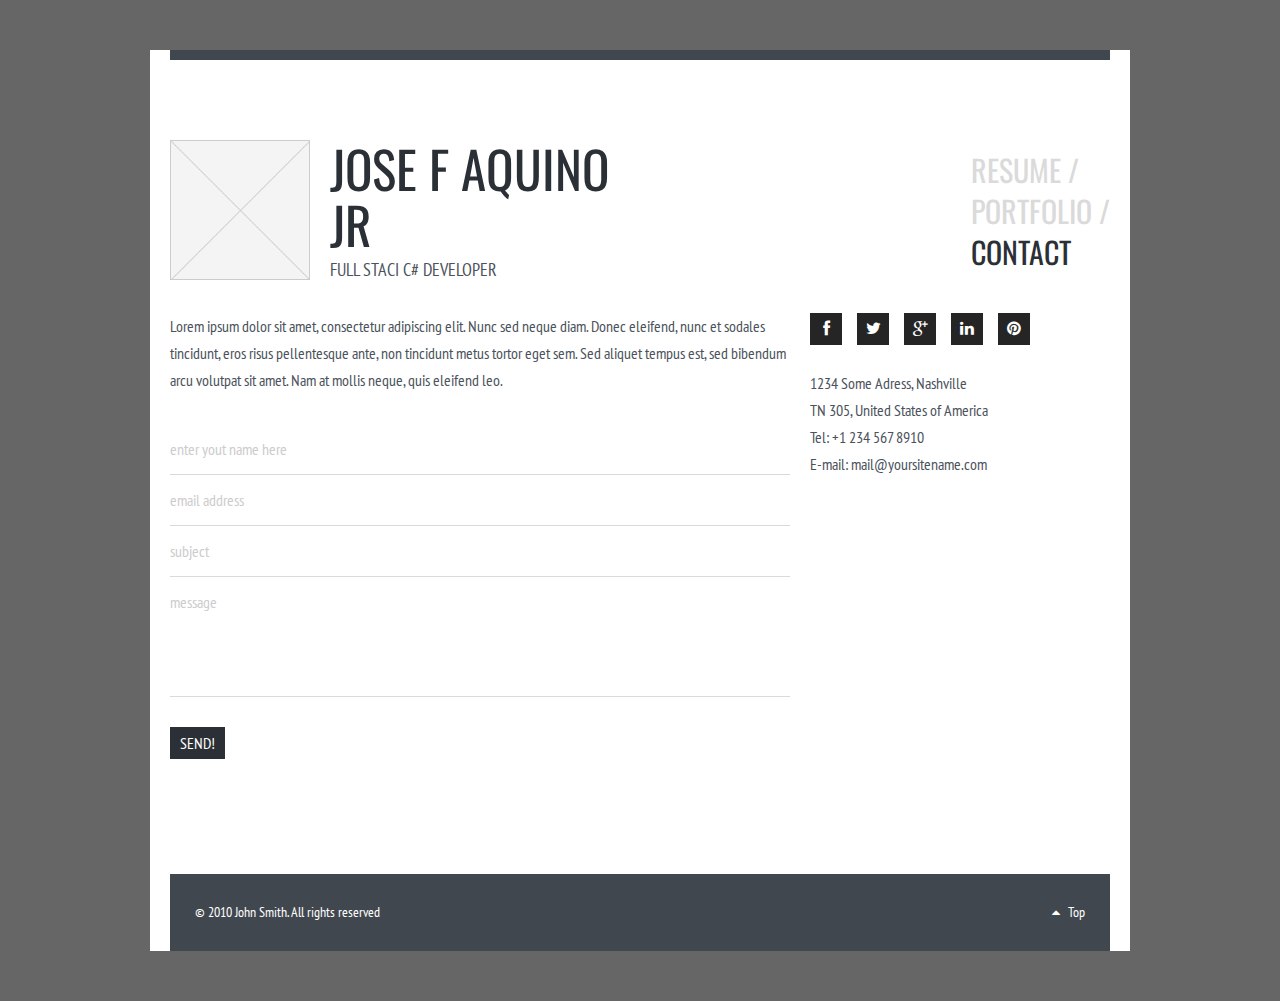
==== commit a62d34cb: "bunch of renaming" ====
--- a/contact.html
+++ b/contact.html
@@ -1,4 +1,4 @@
-<!DOCTYPE html>
+﻿<!DOCTYPE html>
 <html class="no-js">
 <head>
 
@@ -7,7 +7,7 @@
 	<meta http-equiv="X-UA-Compatible" content="IE=edge,chrome=1,requiresActiveX=true">
     
     
-	<title> Robert Smith Jameson :: Contact </title>
+	<title> Jose F Aquino Jr :: Contact </title>
 	<meta name="description" content=" add description  ... ">
     
     <!-- /// Favicons ////////  -->
@@ -78,8 +78,8 @@
                         
                         <img src="_content/140x140.png" alt="">
                         
-                        <h1>Robert Smith Jameson</h1>
-                        <p>Front End Developer</p>
+                        <h1>Jose F Aquino Jr</h1>
+                        <p>Full Staci C# Developer</p>
                         
                     </div><!-- end .cv-section-title -->
                     
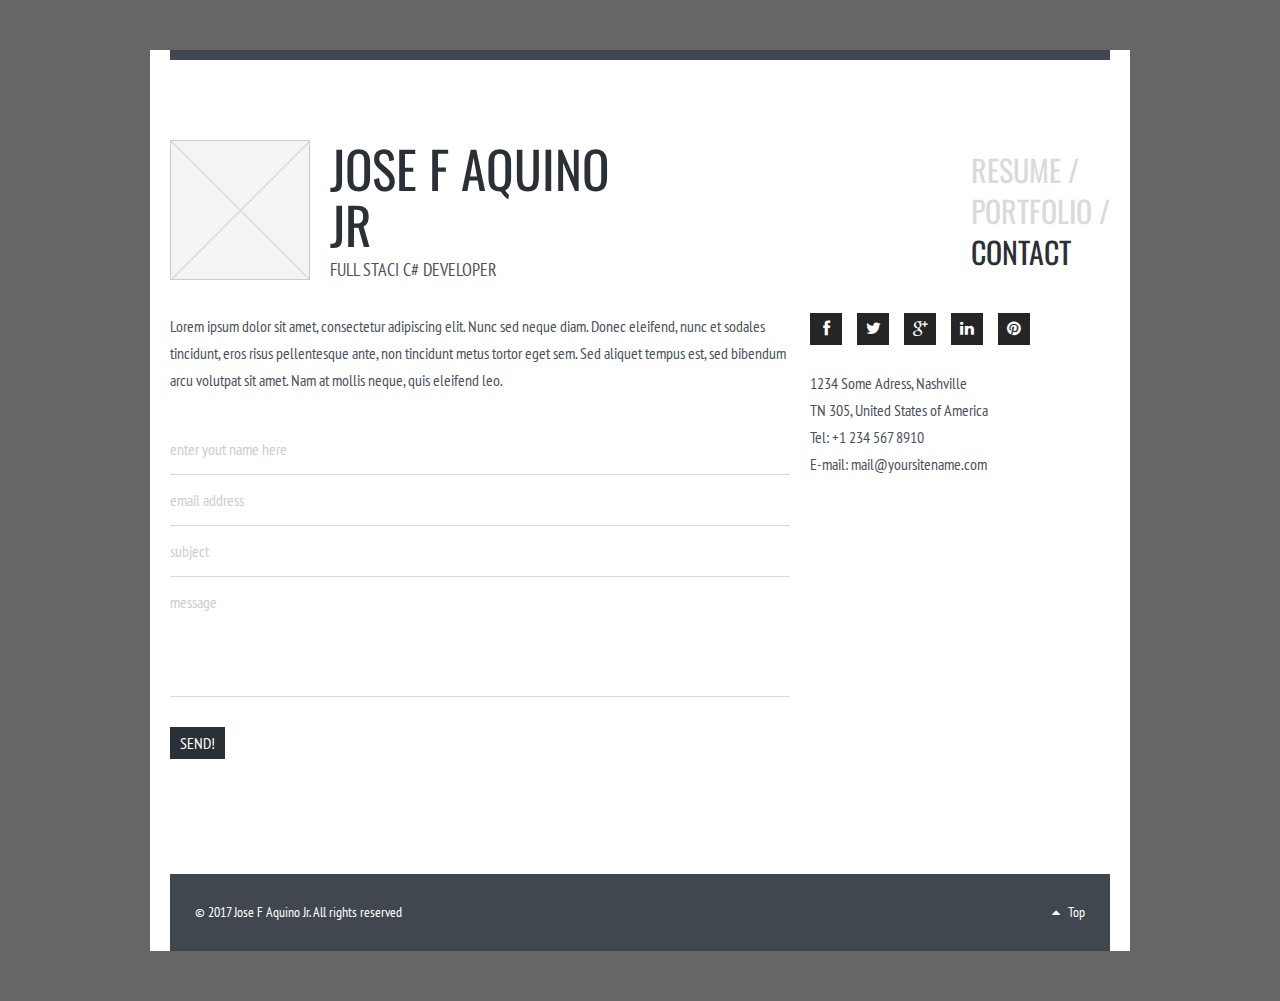
==== commit e7b56da5: "another wave of renaming" ====
--- a/contact.html
+++ b/contact.html
@@ -185,7 +185,7 @@
 			<div class="row">
             	<div class="span12">
                 	
-                    <p>&copy; 2010 John Smith. <span class="hidden-phone">All rights reserved</span></p>
+                    <p>&copy; 2017 Jose F Aquino Jr. <span class="hidden-phone">All rights reserved</span></p>
                     
                     <a id="back-to-top" href="#">
                     	<i class="fa fa-caret-up"></i>
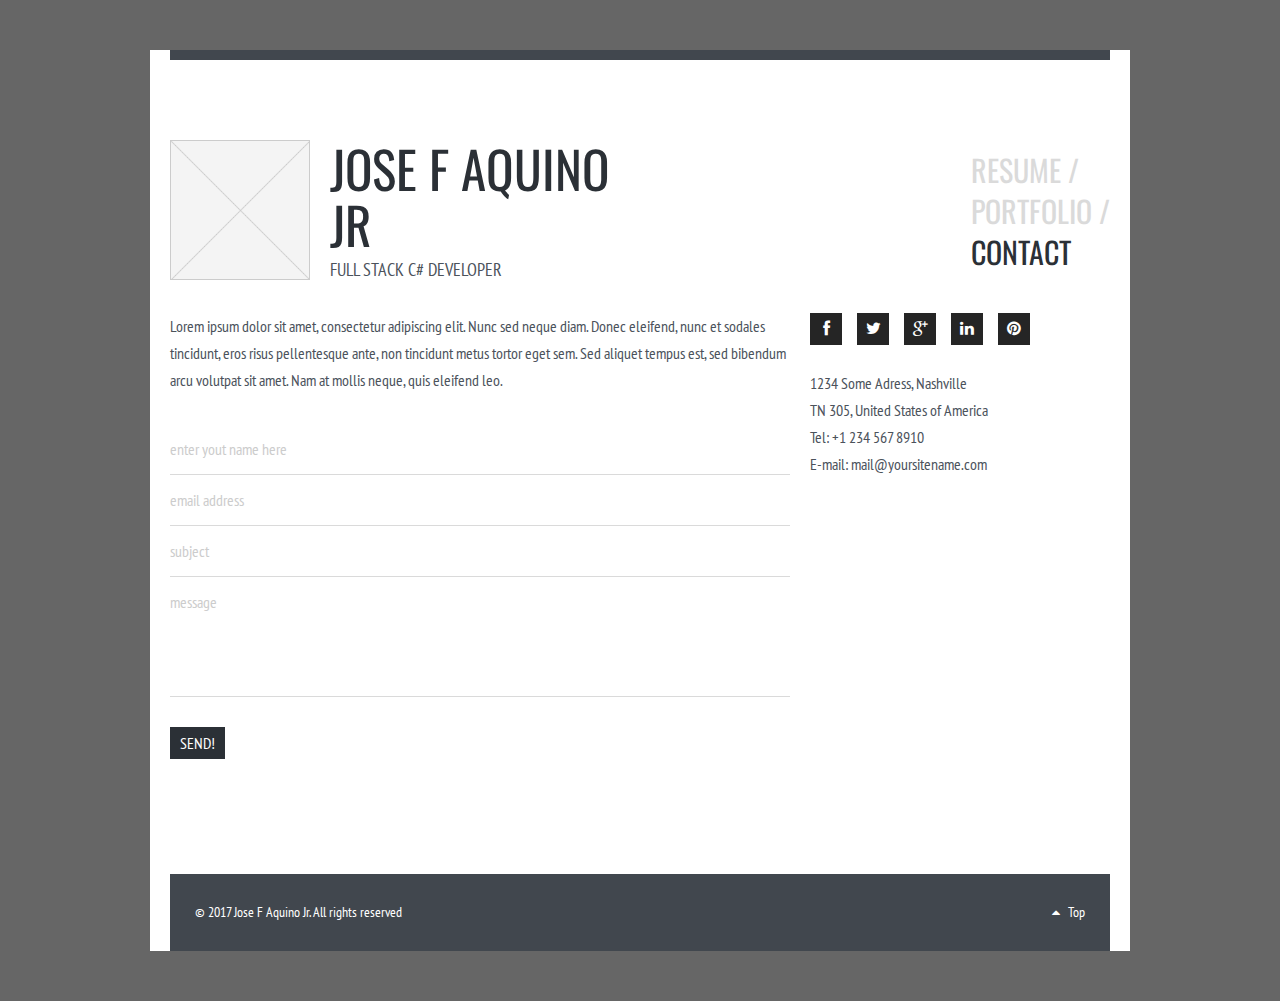
==== commit a48ec31e: "added descriptions" ====
--- a/contact.html
+++ b/contact.html
@@ -8,7 +8,7 @@
     
     
 	<title> Jose F Aquino Jr :: Contact </title>
-	<meta name="description" content=" add description  ... ">
+	<meta name="description" content=" Full Stack C# Developer Profile ">
     
     <!-- /// Favicons ////////  -->
     <link rel="apple-touch-icon-precomposed" sizes="144x144" href="apple-touch-icon-144-precomposed.png">
@@ -79,7 +79,7 @@
                         <img src="_content/140x140.png" alt="">
                         
                         <h1>Jose F Aquino Jr</h1>
-                        <p>Full Staci C# Developer</p>
+                        <p>Full Stack C# Developer</p>
                         
                     </div><!-- end .cv-section-title -->
                     
